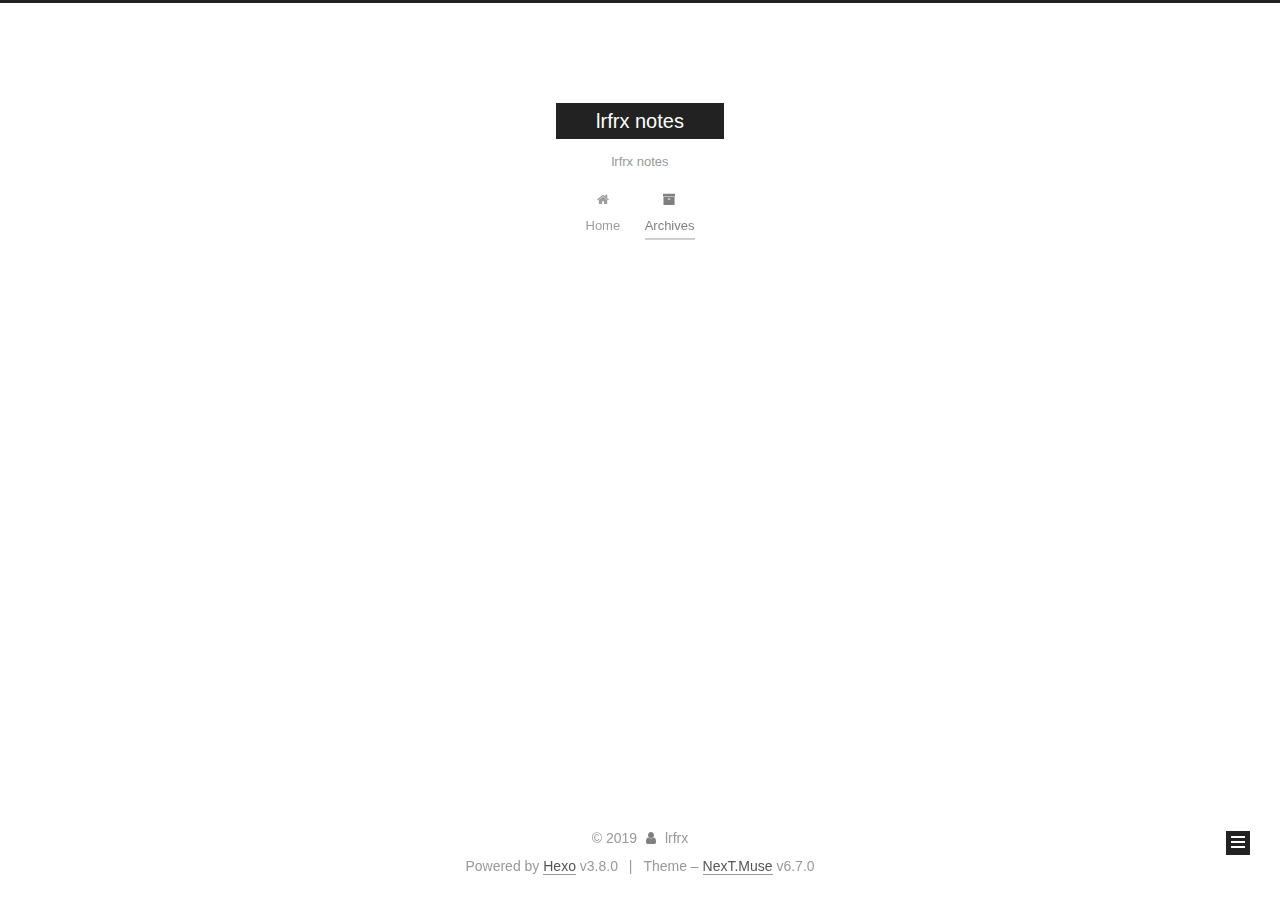
==== archives/index.html @ 1f14a1f7 "#0#" ====
<!DOCTYPE html>












  


<html class="theme-next muse use-motion" lang="">
<head><meta name="generator" content="Hexo 3.8.0">
  <meta charset="UTF-8">
<meta http-equiv="X-UA-Compatible" content="IE=edge">
<meta name="viewport" content="width=device-width, initial-scale=1, maximum-scale=2">
<meta name="theme-color" content="#222">


























<link rel="stylesheet" href="/lib/font-awesome/css/font-awesome.min.css?v=4.6.2">

<link rel="stylesheet" href="/css/main.css?v=6.7.0">


  <link rel="apple-touch-icon" sizes="180x180" href="/images/apple-touch-icon-next.png?v=6.7.0">


  <link rel="icon" type="image/png" sizes="32x32" href="/images/favicon-32x32-next.png?v=6.7.0">


  <link rel="icon" type="image/png" sizes="16x16" href="/images/favicon-16x16-next.png?v=6.7.0">


  <link rel="mask-icon" href="/images/logo.svg?v=6.7.0" color="#222">







<script id="hexo.configurations">
  var NexT = window.NexT || {};
  var CONFIG = {
    root: '/',
    scheme: 'Muse',
    version: '6.7.0',
    sidebar: {"position":"left","display":"post","offset":12,"b2t":false,"scrollpercent":false,"onmobile":false},
    fancybox: false,
    fastclick: false,
    lazyload: false,
    tabs: true,
    motion: {"enable":true,"async":false,"transition":{"post_block":"fadeIn","post_header":"slideDownIn","post_body":"slideDownIn","coll_header":"slideLeftIn","sidebar":"slideUpIn"}},
    algolia: {
      applicationID: '',
      apiKey: '',
      indexName: '',
      hits: {"per_page":10},
      labels: {"input_placeholder":"Search for Posts","hits_empty":"We didn't find any results for the search: ${query}","hits_stats":"${hits} results found in ${time} ms"}
    }
  };
</script>


  




  <meta property="og:type" content="website">
<meta property="og:title" content="lrfrx notes">
<meta property="og:url" content="http://yoursite.com/archives/index.html">
<meta property="og:site_name" content="lrfrx notes">
<meta property="og:locale" content="default">
<meta name="twitter:card" content="summary">
<meta name="twitter:title" content="lrfrx notes">






  <link rel="canonical" href="http://yoursite.com/archives/">



<script id="page.configurations">
  CONFIG.page = {
    sidebar: "",
  };
</script>

  <title>Archive | lrfrx notes</title>
  












  <noscript>
  <style>
  .use-motion .motion-element,
  .use-motion .brand,
  .use-motion .menu-item,
  .sidebar-inner,
  .use-motion .post-block,
  .use-motion .pagination,
  .use-motion .comments,
  .use-motion .post-header,
  .use-motion .post-body,
  .use-motion .collection-title { opacity: initial; }

  .use-motion .logo,
  .use-motion .site-title,
  .use-motion .site-subtitle {
    opacity: initial;
    top: initial;
  }

  .use-motion .logo-line-before i { left: initial; }
  .use-motion .logo-line-after i { right: initial; }
  </style>
</noscript>

</head>

<body itemscope="" itemtype="http://schema.org/WebPage" lang="default">

  
  
    
  

  <div class="container sidebar-position-left page-archive">
    <div class="headband"></div>

    <header id="header" class="header" itemscope="" itemtype="http://schema.org/WPHeader">
      <div class="header-inner"><div class="site-brand-wrapper">
  <div class="site-meta">
    

    <div class="custom-logo-site-title">
      <a href="/" class="brand" rel="start">
        <span class="logo-line-before"><i></i></span>
        <span class="site-title">lrfrx notes</span>
        <span class="logo-line-after"><i></i></span>
      </a>
    </div>
    
      
        <p class="site-subtitle">lrfrx notes</p>
      
    
    
  </div>

  <div class="site-nav-toggle">
    <button aria-label="Toggle navigation bar">
      <span class="btn-bar"></span>
      <span class="btn-bar"></span>
      <span class="btn-bar"></span>
    </button>
  </div>
</div>



<nav class="site-nav">
  
    <ul id="menu" class="menu">
      
        
        
        
          
          <li class="menu-item menu-item-home">

    
    
    
      
    

    

    <a href="/" rel="section"><i class="menu-item-icon fa fa-fw fa-home"></i> <br>Home</a>

  </li>
        
        
        
          
          <li class="menu-item menu-item-archives menu-item-active">

    
    
    
      
    

    

    <a href="/archives/" rel="section"><i class="menu-item-icon fa fa-fw fa-archive"></i> <br>Archives</a>

  </li>

      
      
    </ul>
  

  
    

    
    
      
      
    
      
      
    
    

  


  

  
</nav>



  



</div>
    </header>

    


    <main id="main" class="main">
      <div class="main-inner">
        <div class="content-wrap">
          
          <div id="content" class="content">
            

  
  
  
  <div class="post-block archive">
    <div id="posts" class="posts-collapse">
      <span class="archive-move-on"></span>

      
      <span class="archive-page-counter">
        
        
        
          
        
        Um..! 2 posts in total. Keep on posting.
      </span>
      

      

        
        
        

        
          
          <div class="collection-title">
            <h1 class="archive-year" id="archive-year-2019">2019</h1>
          </div>
        
        

        

  <article class="post post-type-normal" itemscope="" itemtype="http://schema.org/Article">
    <header class="post-header">

      <h2 class="post-title">
        
          <a class="post-title-link" href="/2019/01/26/note-0/" itemprop="url">
            
              <span itemprop="name">note #0</span>
            
          </a>
        
      </h2>

      <div class="post-meta">
        <time class="post-time" itemprop="dateCreated" datetime="2019-01-26T10:15:08+00:00" content="2019-01-26">
          01-26
        </time>
      </div>

    </header>
  </article>



      

        
        
        

        
        

        

  <article class="post post-type-normal" itemscope="" itemtype="http://schema.org/Article">
    <header class="post-header">

      <h2 class="post-title">
        
          <a class="post-title-link" href="/2019/01/26/hello-world/" itemprop="url">
            
              <span itemprop="name">Hello World</span>
            
          </a>
        
      </h2>

      <div class="post-meta">
        <time class="post-time" itemprop="dateCreated" datetime="2019-01-26T10:11:11+00:00" content="2019-01-26">
          01-26
        </time>
      </div>

    </header>
  </article>



      

    </div>
  </div>
  
  
  

  



          </div>
          

        </div>
        
          
  
  <div class="sidebar-toggle">
    <div class="sidebar-toggle-line-wrap">
      <span class="sidebar-toggle-line sidebar-toggle-line-first"></span>
      <span class="sidebar-toggle-line sidebar-toggle-line-middle"></span>
      <span class="sidebar-toggle-line sidebar-toggle-line-last"></span>
    </div>
  </div>

  <aside id="sidebar" class="sidebar">
    
    <div class="sidebar-inner">

      

      

      <div class="site-overview-wrap sidebar-panel sidebar-panel-active">
        <div class="site-overview">
          <div class="site-author motion-element" itemprop="author" itemscope="" itemtype="http://schema.org/Person">
            
              <p class="site-author-name" itemprop="name">lrfrx</p>
              <p class="site-description motion-element" itemprop="description"></p>
          </div>

          
            <nav class="site-state motion-element">
              
                <div class="site-state-item site-state-posts">
                
                  <a href="/archives/">
                
                    <span class="site-state-item-count">2</span>
                    <span class="site-state-item-name">posts</span>
                  </a>
                </div>
              

              

              
            </nav>
          

          

          

          

          
          

          
            
          
          

        </div>
      </div>

      

      

    </div>
  </aside>


        
      </div>
    </main>

    <footer id="footer" class="footer">
      <div class="footer-inner">
        <div class="copyright">&copy; <span itemprop="copyrightYear">2019</span>
  <span class="with-love" id="animate">
    <i class="fa fa-user"></i>
  </span>
  <span class="author" itemprop="copyrightHolder">lrfrx</span>

  

  
</div>


  <div class="powered-by">Powered by <a href="https://hexo.io" class="theme-link" rel="noopener" target="_blank">Hexo</a> v3.8.0</div>



  <span class="post-meta-divider">|</span>



  <div class="theme-info">Theme – <a href="https://theme-next.org" class="theme-link" rel="noopener" target="_blank">NexT.Muse</a> v6.7.0</div>




        








        
      </div>
    </footer>

    
      <div class="back-to-top">
        <i class="fa fa-arrow-up"></i>
        
      </div>
    

    

    

    
  </div>

  

<script>
  if (Object.prototype.toString.call(window.Promise) !== '[object Function]') {
    window.Promise = null;
  }
</script>


























  
  <script src="/lib/jquery/index.js?v=2.1.3"></script>

  
  <script src="/lib/velocity/velocity.min.js?v=1.2.1"></script>

  
  <script src="/lib/velocity/velocity.ui.min.js?v=1.2.1"></script>


  


  <script src="/js/src/utils.js?v=6.7.0"></script>

  <script src="/js/src/motion.js?v=6.7.0"></script>



  
  


  <script src="/js/src/schemes/muse.js?v=6.7.0"></script>



  

  


  <script src="/js/src/bootstrap.js?v=6.7.0"></script>



  



  





  

  

  

  

  

  

  

  

  

  

  

  

  

</body>
</html>
---- css/main.css ----
/* normalize.css v3.0.2 | MIT License | git.io/normalize */
html {
  font-family: sans-serif; /* 1 */
  -ms-text-size-adjust: 100%; /* 2 */
  -webkit-text-size-adjust: 100%; /* 2 */
}
body {
  margin: 0;
}
article,
aside,
details,
figcaption,
figure,
footer,
header,
hgroup,
main,
menu,
nav,
section,
summary {
  display: block;
}
audio,
canvas,
progress,
video {
  display: inline-block; /* 1 */
  vertical-align: baseline; /* 2 */
}
audio:not([controls]) {
  display: none;
  height: 0;
}
[hidden],
template {
  display: none;
}
a {
  background-color: transparent;
}
a:active,
a:hover {
  outline: 0;
}
abbr[title] {
  border-bottom: 1px dotted;
}
b,
strong {
  font-weight: bold;
}
dfn {
  font-style: italic;
}
h1 {
  font-size: 2em;
  margin: 0.67em 0;
}
mark {
  background: #ff0;
  color: #000;
}
small {
  font-size: 80%;
}
sub,
sup {
  font-size: 75%;
  line-height: 0;
  position: relative;
  vertical-align: baseline;
}
sup {
  top: -0.5em;
}
sub {
  bottom: -0.25em;
}
img {
  border: 0;
}
svg:not(:root) {
  overflow: hidden;
}
figure {
  margin: 1em 40px;
}
hr {
  -moz-box-sizing: content-box;
  box-sizing: content-box;
  height: 0;
}
pre {
  overflow: auto;
}
code,
kbd,
pre,
samp {
  font-family: monospace, monospace;
  font-size: 1em;
}
button,
input,
optgroup,
select,
textarea {
  color: inherit; /* 1 */
  font: inherit; /* 2 */
  margin: 0; /* 3 */
}
button {
  overflow: visible;
}
button,
select {
  text-transform: none;
}
button,
html input[type="button"],
input[type="reset"],
input[type="submit"] {
  -webkit-appearance: button; /* 2 */
  cursor: pointer; /* 3 */
}
button[disabled],
html input[disabled] {
  cursor: default;
}
button::-moz-focus-inner,
input::-moz-focus-inner {
  border: 0;
  padding: 0;
}
input {
  line-height: normal;
}
input[type="checkbox"],
input[type="radio"] {
  box-sizing: border-box; /* 1 */
  padding: 0; /* 2 */
}
input[type="number"]::-webkit-inner-spin-button,
input[type="number"]::-webkit-outer-spin-button {
  height: auto;
}
input[type="search"] {
  -webkit-appearance: textfield; /* 1 */
  -moz-box-sizing: content-box;
  -webkit-box-sizing: content-box; /* 2 */
  box-sizing: content-box;
}
input[type="search"]::-webkit-search-cancel-button,
input[type="search"]::-webkit-search-decoration {
  -webkit-appearance: none;
}
fieldset {
  border: 1px solid #c0c0c0;
  margin: 0 2px;
  padding: 0.35em 0.625em 0.75em;
}
legend {
  border: 0; /* 1 */
  padding: 0; /* 2 */
}
textarea {
  overflow: auto;
}
optgroup {
  font-weight: bold;
}
table {
  border-collapse: collapse;
  border-spacing: 0;
}
td,
th {
  padding: 0;
}
::selection {
  background: #262a30;
  color: #fff;
}
body {
  position: relative;
  font-family: 'Lato', "PingFang SC", "Microsoft YaHei", sans-serif;
  font-size: 14px;
  line-height: 2;
  color: #555;
  background: #fff;
}
@media (max-width: 767px) {
  body {
    padding-right: 0 !important;
  }
}
@media (min-width: 768px) and (max-width: 991px) {
  body {
    padding-right: 0 !important;
  }
}
@media (min-width: 1200px) {
  body {
    font-size: 16px;
  }
}
h1,
h2,
h3,
h4,
h5,
h6 {
  margin: 0;
  padding: 0;
  font-weight: bold;
  line-height: 1.5;
  font-family: 'Lato', "PingFang SC", "Microsoft YaHei", sans-serif;
}
h1,
h2,
h3,
h4,
h5,
h6 {
  margin: 20px 0 15px;
}
h1 {
  font-size: 22px;
}
h1 code {
  font-size: 22px;
}
@media (max-width: 767px) {
  h1 {
    font-size: 18px;
  }
  h1 code {
    font-size: 18px;
  }
}
h2 {
  font-size: 20px;
}
h2 code {
  font-size: 20px;
}
@media (max-width: 767px) {
  h2 {
    font-size: 16px;
  }
  h2 code {
    font-size: 16px;
  }
}
h3 {
  font-size: 18px;
}
h3 code {
  font-size: 18px;
}
@media (max-width: 767px) {
  h3 {
    font-size: 14px;
  }
  h3 code {
    font-size: 14px;
  }
}
h4 {
  font-size: 16px;
}
h4 code {
  font-size: 16px;
}
@media (max-width: 767px) {
  h4 {
    font-size: 12px;
  }
  h4 code {
    font-size: 12px;
  }
}
h5 {
  font-size: 14px;
}
h5 code {
  font-size: 14px;
}
@media (max-width: 767px) {
  h5 {
    font-size: 10px;
  }
  h5 code {
    font-size: 10px;
  }
}
h6 {
  font-size: 12px;
}
h6 code {
  font-size: 12px;
}
@media (max-width: 767px) {
  h6 {
    font-size: 8px;
  }
  h6 code {
    font-size: 8px;
  }
}
p {
  margin: 0 0 20px 0;
}
a,
span.exturl {
  overflow-wrap: break-word;
  word-wrap: break-word;
  background-color: transparent;
  color: #555;
  text-decoration: none;
  outline: none;
  border-bottom: 1px solid #999;
  cursor: pointer;
}
a:hover,
span.exturl:hover {
  color: #222;
  border-bottom-color: #222;
}
blockquote {
  margin: 0;
  padding: 0;
}
img {
  display: block;
  margin: auto;
  max-width: 100%;
  height: auto;
}
hr {
  margin: 40px 0;
  height: 3px;
  border: none;
  background-color: #ddd;
  background-image: repeating-linear-gradient(-45deg, #fff, #fff 4px, transparent 4px, transparent 8px);
}
blockquote {
  padding: 0 15px;
  color: #666;
  border-left: 4px solid #ddd;
}
blockquote cite::before {
  content: "-";
  padding: 0 5px;
}
dt {
  font-weight: 700;
}
dd {
  margin: 0;
  padding: 0;
}
kbd {
  border: 1px solid #ccc;
  border-radius: 0.2em;
  box-shadow: 0.1em 0.1em 0.2em rgba(0,0,0,0.1);
  background-color: #f9f9f9;
  font-family: inherit;
  background-image: -webkit-linear-gradient(top, #eee, #fff, #eee);
  padding: 0.1em 0.3em;
  white-space: nowrap;
}
.text-left {
  text-align: left;
}
.text-center {
  text-align: center;
}
.text-right {
  text-align: right;
}
.text-justify {
  text-align: justify;
}
.text-nowrap {
  white-space: nowrap;
}
.text-lowercase {
  text-transform: lowercase;
}
.text-uppercase {
  text-transform: uppercase;
}
.text-capitalize {
  text-transform: capitalize;
}
.center-block {
  display: block;
  margin-left: auto;
  margin-right: auto;
}
.clearfix:before,
.clearfix:after {
  content: " ";
  display: table;
}
.clearfix:after {
  clear: both;
}
.pullquote {
  width: 45%;
}
.pullquote.left {
  float: left;
  margin-left: 5px;
  margin-right: 10px;
}
.pullquote.right {
  float: right;
  margin-left: 10px;
  margin-right: 5px;
}
.affix.affix.affix {
  position: fixed;
}
.translation {
  margin-top: -20px;
  font-size: 14px;
  color: #999;
}
.scrollbar-measure {
  width: 100px;
  height: 100px;
  overflow: scroll;
  position: absolute;
  top: -9999px;
}
.use-motion .motion-element {
  opacity: 0;
}
table {
  margin: 20px 0;
  width: 100%;
  border-collapse: collapse;
  border-spacing: 0;
  border: 1px solid #ddd;
  font-size: 14px;
  word-break: break-all;
}
table>tbody>tr:nth-of-type(odd) {
  background-color: #f9f9f9;
}
table>tbody>tr:hover {
  background-color: #f5f5f5;
}
caption,
th,
td {
  padding: 8px;
  text-align: left;
  vertical-align: middle;
  font-weight: normal;
}
th,
td {
  border-bottom: 3px solid #ddd;
  border-right: 1px solid #eee;
}
th {
  padding-bottom: 10px;
  font-weight: 700;
}
td {
  border-bottom-width: 1px;
}
html,
body {
  height: 100%;
}
.container {
  position: relative;
}
.header-inner {
  margin: 0 auto;
  padding: 100px 0 70px;
  width: 700px;
}
@media (min-width: 1200px) {
  .container .header-inner {
    width: 800px;
  }
}
@media (min-width: 1600px) {
  .container .header-inner {
    width: 900px;
  }
}
.main-inner {
  margin: 0 auto;
  width: 700px;
}
@media (min-width: 1200px) {
  .container .main-inner {
    width: 800px;
  }
}
@media (min-width: 1600px) {
  .container .main-inner {
    width: 900px;
  }
}
.footer {
  padding: 20px 0;
}
.footer-inner {
  box-sizing: border-box;
  margin: 0px auto;
  width: 700px;
}
@media (min-width: 1200px) {
  .container .footer-inner {
    width: 800px;
  }
}
@media (min-width: 1600px) {
  .container .footer-inner {
    width: 900px;
  }
}
pre,
.highlight {
  overflow: auto;
  margin: 20px 0;
  padding: 0;
  font-size: 14px;
  color: #4d4d4c;
  background: #f7f7f7;
  line-height: 1.6;
}
pre,
code {
  font-family: consolas, Menlo, "PingFang SC", "Microsoft YaHei", monospace;
}
code {
  overflow-wrap: break-word;
  word-wrap: break-word;
  padding: 2px 4px;
  color: #555;
  background: #eee;
  border-radius: 3px;
  font-size: 14px;
}
pre {
  padding: 10px;
}
pre code {
  padding: 0;
  color: #4d4d4c;
  background: none;
  text-shadow: none;
}
.highlight {
  border-radius: 1px;
}
.highlight pre {
  border: none;
  margin: 0;
  padding: 10px 0;
}
.highlight table {
  margin: 0;
  width: auto;
  border: none;
}
.highlight td {
  border: none;
  padding: 0;
}
.highlight figcaption {
  font-size: 1em;
  color: #4d4d4c;
  line-height: 1em;
  margin-bottom: 1em;
  margin: 0em;
  padding: 0.5em;
  background: #eee;
  border-bottom: 1px solid #e9e9e9;
}
.highlight figcaption:before,
.highlight figcaption:after {
  content: " ";
  display: table;
}
.highlight figcaption:after {
  clear: both;
}
.highlight figcaption a {
  float: right;
  color: #4d4d4c;
}
.highlight figcaption a:hover {
  border-bottom-color: #4d4d4c;
}
.highlight .gutter pre {
  padding-left: 10px;
  padding-right: 10px;
  color: #869194;
  text-align: right;
  background-color: #eff2f3;
}
.highlight .code pre {
  width: 100%;
  padding-left: 10px;
  padding-right: 10px;
  background-color: #f7f7f7;
}
.highlight .line {
  height: 20px;
}
.gutter {
  -webkit-user-select: none;
  -moz-user-select: none;
  -ms-user-select: none;
  user-select: none;
}
.gist table {
  width: auto;
}
.gist table td {
  border: none;
}
pre .deletion {
  background: #fdd;
}
pre .addition {
  background: #dfd;
}
pre .meta {
  color: #8959a8;
}
pre .comment {
  color: #8e908c;
}
pre .variable,
pre .attribute,
pre .tag,
pre .name,
pre .regexp,
pre .ruby .constant,
pre .xml .tag .title,
pre .xml .pi,
pre .xml .doctype,
pre .html .doctype,
pre .css .id,
pre .css .class,
pre .css .pseudo {
  color: #c82829;
}
pre .number,
pre .preprocessor,
pre .built_in,
pre .builtin-name,
pre .literal,
pre .params,
pre .constant,
pre .command {
  color: #f5871f;
}
pre .ruby .class .title,
pre .css .rules .attribute,
pre .string,
pre .symbol,
pre .value,
pre .inheritance,
pre .header,
pre .ruby .symbol,
pre .xml .cdata,
pre .special,
pre .formula {
  color: #718c00;
}
pre .title,
pre .css .hexcolor {
  color: #3e999f;
}
pre .function,
pre .python .decorator,
pre .python .title,
pre .ruby .function .title,
pre .ruby .title .keyword,
pre .perl .sub,
pre .javascript .title,
pre .coffeescript .title {
  color: #4271ae;
}
pre .keyword,
pre .javascript .function {
  color: #8959a8;
}
.posts-expand .post-body img.full-image {
  border: none;
}
.blockquote-center,
.page-home .post-type-quote blockquote,
.page-post-detail .post-type-quote blockquote {
  position: relative;
  margin: 40px 0;
  padding: 0;
  border-left: none;
  text-align: center;
}
.blockquote-center::before,
.page-home .post-type-quote blockquote::before,
.page-post-detail .post-type-quote blockquote::before,
.blockquote-center::after,
.page-home .post-type-quote blockquote::after,
.page-post-detail .post-type-quote blockquote::after {
  position: absolute;
  content: ' ';
  display: block;
  width: 100%;
  height: 24px;
  opacity: 0.2;
  background-repeat: no-repeat;
  background-position: 0 -6px;
  background-size: 22px 22px;
}
.blockquote-center::before,
.page-home .post-type-quote blockquote::before,
.page-post-detail .post-type-quote blockquote::before {
  top: -20px;
  background-image: url("../images/quote-l.svg");
  border-top: 1px solid #ccc;
}
.blockquote-center::after,
.page-home .post-type-quote blockquote::after,
.page-post-detail .post-type-quote blockquote::after {
  bottom: -20px;
  background-image: url("../images/quote-r.svg");
  border-bottom: 1px solid #ccc;
  background-position: 100% 8px;
}
.blockquote-center p,
.page-home .post-type-quote blockquote p,
.page-post-detail .post-type-quote blockquote p,
.blockquote-center div,
.page-home .post-type-quote blockquote div,
.page-post-detail .post-type-quote blockquote div {
  text-align: center;
}
.post .post-body .group-picture img {
  box-sizing: border-box;
  padding: 0 3px;
  border: none;
}
.post .group-picture-row {
  overflow: hidden;
  margin-top: 6px;
}
.post .group-picture-row:first-child {
  margin-top: 0;
}
.post .group-picture-column {
  float: left;
}
.page-post-detail .post-body .group-picture-column {
  float: none;
  margin-top: 10px;
  width: auto !important;
}
.page-post-detail .post-body .group-picture-column img {
  margin: 0 auto;
}
.page-archive .group-picture-container {
  overflow: hidden;
}
.page-archive .group-picture-row {
  float: left;
}
.page-archive .group-picture-row:first-child {
  margin-top: 6px;
}
.page-archive .group-picture-column {
  max-width: 150px;
  max-height: 150px;
}
.post-body .note {
  position: relative;
  padding: 15px;
  margin-bottom: 20px;
  border: 1px solid #eee;
  border-left-width: 5px;
  border-radius: 3px;
}
.post-body .note h2,
.post-body .note h3,
.post-body .note h4,
.post-body .note h5,
.post-body .note h6 {
  margin-top: 0;
  margin-bottom: 0;
  border-bottom: initial;
  padding-top: 0 !important;
}
.post-body .note p:first-child,
.post-body .note ul:first-child,
.post-body .note ol:first-child,
.post-body .note table:first-child,
.post-body .note pre:first-child,
.post-body .note blockquote:first-child {
  margin-top: 0;
}
.post-body .note p:last-child,
.post-body .note ul:last-child,
.post-body .note ol:last-child,
.post-body .note table:last-child,
.post-body .note pre:last-child,
.post-body .note blockquote:last-child {
  margin-bottom: 0;
}
.post-body .note.default {
  border-left-color: #777;
}
.post-body .note.default h2,
.post-body .note.default h3,
.post-body .note.default h4,
.post-body .note.default h5,
.post-body .note.default h6 {
  color: #777;
}
.post-body .note.primary {
  border-left-color: #6f42c1;
}
.post-body .note.primary h2,
.post-body .note.primary h3,
.post-body .note.primary h4,
.post-body .note.primary h5,
.post-body .note.primary h6 {
  color: #6f42c1;
}
.post-body .note.info {
  border-left-color: #428bca;
}
.post-body .note.info h2,
.post-body .note.info h3,
.post-body .note.info h4,
.post-body .note.info h5,
.post-body .note.info h6 {
  color: #428bca;
}
.post-body .note.success {
  border-left-color: #5cb85c;
}
.post-body .note.success h2,
.post-body .note.success h3,
.post-body .note.success h4,
.post-body .note.success h5,
.post-body .note.success h6 {
  color: #5cb85c;
}
.post-body .note.warning {
  border-left-color: #f0ad4e;
}
.post-body .note.warning h2,
.post-body .note.warning h3,
.post-body .note.warning h4,
.post-body .note.warning h5,
.post-body .note.warning h6 {
  color: #f0ad4e;
}
.post-body .note.danger {
  border-left-color: #d9534f;
}
.post-body .note.danger h2,
.post-body .note.danger h3,
.post-body .note.danger h4,
.post-body .note.danger h5,
.post-body .note.danger h6 {
  color: #d9534f;
}
.post-body .label {
  display: inline;
  padding: 0 2px;
  white-space: nowrap;
}
.post-body .label.default {
  background-color: #f0f0f0;
}
.post-body .label.primary {
  background-color: #efe6f7;
}
.post-body .label.info {
  background-color: #e5f2f8;
}
.post-body .label.success {
  background-color: #e7f4e9;
}
.post-body .label.warning {
  background-color: #fcf6e1;
}
.post-body .label.danger {
  background-color: #fae8eb;
}
.post-body .tabs {
  position: relative;
  display: block;
  margin-bottom: 20px;
  padding-top: 10px;
}
.post-body .tabs ul.nav-tabs {
  margin: 0;
  padding: 0;
  display: flex;
  margin-bottom: -1px;
}
@media (max-width: 413px) {
  .post-body .tabs ul.nav-tabs {
    display: block;
    margin-bottom: 5px;
  }
}
.post-body .tabs ul.nav-tabs li.tab {
  list-style-type: none !important;
  margin: 0 0.25em 0 0;
  border-top: 3px solid transparent;
  border-left: 1px solid transparent;
  border-right: 1px solid transparent;
}
@media (max-width: 413px) {
  .post-body .tabs ul.nav-tabs li.tab {
    margin: initial;
    border-top: 1px solid transparent;
    border-left: 3px solid transparent;
    border-right: 1px solid transparent;
    border-bottom: 1px solid transparent;
  }
}
.post-body .tabs ul.nav-tabs li.tab a {
  outline: 0;
  border-bottom: initial;
  display: block;
  line-height: 1.8em;
  padding: 0.25em 0.75em;
  transition-duration: 0.2s;
  transition-timing-function: ease-out;
  transition-delay: 0s;
}
.post-body .tabs ul.nav-tabs li.tab a i {
  width: 1.285714285714286em;
}
.post-body .tabs ul.nav-tabs li.tab.active {
  border-top: 3px solid #fc6423;
  border-left: 1px solid #ddd;
  border-right: 1px solid #ddd;
  background-color: #fff;
}
@media (max-width: 413px) {
  .post-body .tabs ul.nav-tabs li.tab.active {
    border-top: 1px solid #ddd;
    border-left: 3px solid #fc6423;
    border-right: 1px solid #ddd;
    border-bottom: 1px solid #ddd;
  }
}
.post-body .tabs ul.nav-tabs li.tab.active a {
  cursor: default;
  color: #555;
}
.post-body .tabs .tab-content {
  background-color: #fff;
}
.post-body .tabs .tab-content .tab-pane {
  border: 1px solid #ddd;
  padding: 20px 20px 0 20px;
}
.post-body .tabs .tab-content .tab-pane:not(.active) {
  display: none !important;
}
.post-body .tabs .tab-content .tab-pane.active {
  display: block !important;
}
.btn {
  display: inline-block;
  padding: 0 20px;
  font-size: 14px;
  color: #fff;
  background: #222;
  border: 2px solid #222;
  text-decoration: none;
  border-radius: 0;
  transition-property: background-color;
  transition-duration: 0.2s;
  transition-timing-function: ease-in-out;
  transition-delay: 0s;
  line-height: 2;
}
.btn:hover {
  border-color: #222;
  color: #222;
  background: #fff;
}
.btn +.btn {
  margin: 0 0 8px 8px;
}
.btn .fa-fw {
  width: 1.285714285714286em;
  text-align: left;
}
.btn-bar {
  display: block;
  width: 22px;
  height: 2px;
  background: #555;
  border-radius: 1px;
}
.btn-bar+.btn-bar {
  margin-top: 4px;
}
.pagination {
  margin: 120px 0 40px;
  text-align: center;
  border-top: 1px solid #eee;
}
.page-number-basic,
.pagination .prev,
.pagination .next,
.pagination .page-number,
.pagination .space {
  display: inline-block;
  position: relative;
  top: -1px;
  margin: 0 10px;
  padding: 0 11px;
}
@media (max-width: 767px) {
  .page-number-basic,
  .pagination .prev,
  .pagination .next,
  .pagination .page-number,
  .pagination .space {
    margin: 0 5px;
  }
}
.pagination .prev,
.pagination .next,
.pagination .page-number {
  border-bottom: 0;
  border-top: 1px solid #eee;
  transition-property: border-color;
  transition-duration: 0.2s;
  transition-timing-function: ease-in-out;
  transition-delay: 0s;
}
.pagination .prev:hover,
.pagination .next:hover,
.pagination .page-number:hover {
  border-top-color: #222;
}
.pagination .space {
  padding: 0;
  margin: 0;
}
.pagination .prev {
  margin-left: 0;
}
.pagination .next {
  margin-right: 0;
}
.pagination .page-number.current {
  color: #fff;
  background: #ccc;
  border-top-color: #ccc;
}
@media (max-width: 767px) {
  .pagination {
    border-top: none;
  }
  .pagination .prev,
  .pagination .next,
  .pagination .page-number {
    margin-bottom: 10px;
    border-top: 0;
    border-bottom: 1px solid #eee;
    padding: 0 10px;
  }
  .pagination .prev:hover,
  .pagination .next:hover,
  .pagination .page-number:hover {
    border-bottom-color: #222;
  }
}
.comments {
  margin: 60px 20px 0;
}
.tag-cloud {
  text-align: center;
}
.tag-cloud a {
  display: inline-block;
  margin: 10px;
}
.tag-cloud a:hover {
  color: #222 !important;
}
.back-to-top {
  box-sizing: border-box;
  position: fixed;
  bottom: -100px;
  right: 30px;
  z-index: 1050;
  padding: 0 6px;
  width: 24px;
  background: #222;
  font-size: 12px;
  opacity: 1;
  color: #fff;
  cursor: pointer;
  text-align: center;
  -webkit-transform: translateZ(0);
  transition-property: bottom;
  transition-duration: 0.2s;
  transition-timing-function: ease-in-out;
  transition-delay: 0s;
}
@media (min-width: 768px) and (max-width: 991px) {
  .back-to-top {
    display: none !important;
  }
}
@media (max-width: 767px) {
  .back-to-top {
    display: none !important;
  }
}
.back-to-top.back-to-top-on {
  bottom: 19px;
}
.header {
  background: transparent;
}
.header-inner {
  position: relative;
}
.headband {
  height: 3px;
  background: #222;
}
.site-meta {
  margin: 0;
  text-align: center;
}
@media (max-width: 767px) {
  .site-meta {
    text-align: center;
  }
}
.brand {
  position: relative;
  display: inline-block;
  padding: 0 40px;
  color: #fff;
  background: #222;
  border-bottom: none;
}
.brand:hover {
  color: #fff;
}
.logo {
  display: inline-block;
  margin-right: 5px;
  line-height: 36px;
  vertical-align: top;
}
.site-title {
  display: inline-block;
  vertical-align: top;
  line-height: 36px;
  font-size: 20px;
  font-weight: normal;
  font-family: 'Lato', "PingFang SC", "Microsoft YaHei", sans-serif;
}
.site-subtitle {
  margin-top: 10px;
  font-size: 13px;
  color: #999;
}
.use-motion .brand {
  opacity: 0;
}
.use-motion .logo,
.use-motion .site-title,
.use-motion .site-subtitle,
.use-motion .custom-logo-image {
  opacity: 0;
  position: relative;
  top: -10px;
}
.site-nav-toggle {
  display: none;
  position: absolute;
  top: 10px;
  left: 10px;
}
@media (max-width: 767px) {
  .site-nav-toggle {
    display: block;
  }
}
.site-nav-toggle button {
  margin-top: 2px;
  padding: 9px 10px;
  background: transparent;
  border: none;
}
@media (max-width: 767px) {
  .site-nav {
    display: none;
    margin: 0 -10px;
    padding: 0 10px;
    clear: both;
    border-top: 1px solid #ddd;
  }
}
@media (min-width: 768px) and (max-width: 991px) {
  .site-nav {
    display: block !important;
  }
}
@media (min-width: 992px) {
  .site-nav {
    display: block !important;
  }
}
.menu {
  margin-top: 20px;
  padding-left: 0;
  text-align: center;
}
.menu .menu-item {
  display: inline-block;
  margin: 0 10px;
  list-style: none;
}
@media screen and (max-width: 767px) {
  .menu .menu-item {
    margin-top: 10px;
  }
}
.menu .menu-item a,
.menu .menu-item span.exturl {
  display: block;
  font-size: 13px;
  line-height: inherit;
  border-bottom: 1px solid transparent;
  transition-property: border-color;
  transition-duration: 0.2s;
  transition-timing-function: ease-in-out;
  transition-delay: 0s;
}
.menu .menu-item a:hover,
.menu .menu-item span.exturl:hover {
  border-bottom-color: #222;
}
.menu .menu-item .fa {
  margin-right: 5px;
}
.use-motion .menu-item {
  opacity: 0;
}
.post-body {
  overflow-wrap: break-word;
  word-wrap: break-word;
  font-family: 'Lato', "PingFang SC", "Microsoft YaHei", sans-serif;
}
.post-body .exturl .fa {
  font-size: 14px;
  margin-left: 4px;
}
.post-body .fancybox img {
  display: block !important;
  margin: 0 auto;
  cursor: pointer;
  cursor: zoom-in;
  cursor: -webkit-zoom-in;
}
.post-body .image-caption,
.post-body .figure .caption {
  margin: -20px auto 15px;
  text-align: center;
  font-size: 14px;
  color: #999;
  font-weight: bold;
  line-height: 1;
}
.post-sticky-flag {
  display: inline-block;
  font-size: 16px;
  -ms-transform: rotate(30deg);
  -webkit-transform: rotate(30deg);
  -moz-transform: rotate(30deg);
  -ms-transform: rotate(30deg);
  -o-transform: rotate(30deg);
  transform: rotate(30deg);
}
.use-motion .post-block,
.use-motion .pagination,
.use-motion .comments {
  opacity: 0;
}
.use-motion .post-header {
  opacity: 0;
}
.use-motion .post-body {
  opacity: 0;
}
.use-motion .collection-title {
  opacity: 0;
}
.posts-expand {
  padding-top: 40px;
}
@media (max-width: 767px) {
  .posts-expand {
    margin: 0 20px;
  }
  .post-body pre .gutter pre {
    padding-right: 10px;
  }
  .post-body .highlight {
    margin-left: 0px;
    margin-right: 0px;
    padding: 0;
  }
  .post-body .highlight .gutter pre {
    padding-right: 10px;
  }
}
@media (min-width: 992px) {
  .posts-expand .post-body {
    text-align: justify;
  }
}
.posts-expand .post-body h2,
.posts-expand .post-body h3,
.posts-expand .post-body h4,
.posts-expand .post-body h5,
.posts-expand .post-body h6 {
  padding-top: 10px;
}
.posts-expand .post-body h2 .header-anchor,
.posts-expand .post-body h3 .header-anchor,
.posts-expand .post-body h4 .header-anchor,
.posts-expand .post-body h5 .header-anchor,
.posts-expand .post-body h6 .header-anchor {
  float: right;
  margin-left: 10px;
  color: #ccc;
  border-bottom-style: none;
  visibility: hidden;
}
.posts-expand .post-body h2 .header-anchor:hover,
.posts-expand .post-body h3 .header-anchor:hover,
.posts-expand .post-body h4 .header-anchor:hover,
.posts-expand .post-body h5 .header-anchor:hover,
.posts-expand .post-body h6 .header-anchor:hover {
  color: inherit;
}
.posts-expand .post-body h2:hover .header-anchor,
.posts-expand .post-body h3:hover .header-anchor,
.posts-expand .post-body h4:hover .header-anchor,
.posts-expand .post-body h5:hover .header-anchor,
.posts-expand .post-body h6:hover .header-anchor {
  visibility: visible;
}
.posts-expand .post-body ul li {
  list-style: circle;
}
.posts-expand .post-body img {
  box-sizing: border-box;
  margin: auto;
  padding: 3px;
  border: 1px solid #ddd;
}
.posts-expand .post-body .fancybox img {
  margin: 0 auto 25px;
}
.posts-expand .post-body img {
  margin: 0 auto 25px;
}
@media (max-width: 767px) {
  .posts-collapse {
    margin: 0 20px;
  }
  .posts-collapse .post-title,
  .posts-collapse .post-meta {
    display: block;
    width: auto;
    text-align: left;
  }
}
.posts-collapse {
  position: relative;
  z-index: 1010;
  margin-left: 55px;
}
.posts-collapse::after {
  content: " ";
  position: absolute;
  top: 20px;
  left: 0;
  margin-left: -2px;
  width: 4px;
  height: 100%;
  background: #f5f5f5;
  z-index: -1;
}
@media (max-width: 767px) {
  .posts-collapse {
    margin: 0 20px;
  }
}
.posts-collapse .collection-title {
  position: relative;
  margin: 60px 0;
}
.posts-collapse .collection-title h1,
.posts-collapse .collection-title h2 {
  margin-left: 20px;
}
.posts-collapse .collection-title small {
  color: #bbb;
  margin-left: 5px;
}
.posts-collapse .collection-title::before {
  content: " ";
  position: absolute;
  left: 0;
  top: 50%;
  margin-left: -4px;
  margin-top: -4px;
  width: 8px;
  height: 8px;
  background: #bbb;
  border-radius: 50%;
}
.posts-collapse .post {
  margin: 30px 0;
}
.posts-collapse .post-header {
  position: relative;
  transition-duration: 0.2s;
  transition-timing-function: ease-in-out;
  transition-delay: 0s;
  transition-property: border;
  border-bottom: 1px dashed #ccc;
}
.posts-collapse .post-header::before {
  content: " ";
  position: absolute;
  left: 0;
  top: 12px;
  width: 6px;
  height: 6px;
  margin-left: -4px;
  background: #bbb;
  border-radius: 50%;
  border: 1px solid #fff;
  transition-duration: 0.2s;
  transition-timing-function: ease-in-out;
  transition-delay: 0s;
  transition-property: background;
}
.posts-collapse .post-header:hover {
  border-bottom-color: #666;
}
.posts-collapse .post-header:hover::before {
  background: #222;
}
.posts-collapse .post-meta {
  position: absolute;
  font-size: 12px;
  left: 20px;
  top: 5px;
}
.posts-collapse .post-comments-count {
  display: none;
}
.posts-collapse .post-title {
  margin-left: 60px;
  font-size: 16px;
  font-weight: normal;
  line-height: inherit;
}
.posts-collapse .post-title::after {
  margin-left: 3px;
  opacity: 0.6;
}
.posts-collapse .post-title a,
.posts-collapse .post-title span.exturl {
  color: #666;
  border-bottom: none;
}
.page-home .post-type-quote .post-header,
.page-post-detail .post-type-quote .post-header,
.page-home .post-type-quote .post-tags,
.page-post-detail .post-type-quote .post-tags {
  display: none;
}
.posts-expand .post-title {
  overflow-wrap: break-word;
  word-wrap: break-word;
  text-align: center;
  font-weight: 400;
}
.posts-expand .post-title-link {
  display: inline-block;
  position: relative;
  color: #555;
  border-bottom: none;
  line-height: 1.2;
  vertical-align: top;
}
.posts-expand .post-title-link::before {
  content: "";
  position: absolute;
  width: 100%;
  height: 2px;
  bottom: 0;
  left: 0;
  background-color: #000;
  visibility: hidden;
  -webkit-transform: scaleX(0);
  -moz-transform: scaleX(0);
  -ms-transform: scaleX(0);
  -o-transform: scaleX(0);
  transform: scaleX(0);
  transition-duration: 0.2s;
  transition-timing-function: ease-in-out;
  transition-delay: 0s;
}
.posts-expand .post-title-link:hover::before {
  visibility: visible;
  -webkit-transform: scaleX(1);
  -moz-transform: scaleX(1);
  -ms-transform: scaleX(1);
  -o-transform: scaleX(1);
  transform: scaleX(1);
}
.posts-expand .post-title-link .fa {
  font-size: 20px;
  margin-left: 5px;
}
.posts-expand .post-meta {
  margin: 3px 0 60px 0;
  color: #999;
  font-family: 'Lato', "PingFang SC", "Microsoft YaHei", sans-serif;
  font-size: 12px;
  text-align: center;
}
.posts-expand .post-meta .post-category-list {
  display: inline-block;
  margin: 0;
  padding: 3px;
}
.posts-expand .post-meta .post-category-list-link {
  color: #999;
}
.posts-expand .post-meta .post-description {
  font-size: 14px;
  margin-top: 2px;
}
.posts-expand .post-meta time {
  border-bottom: 1px dashed #999;
  cursor: help;
}
.post-meta-divider {
  margin: 0 0.5em;
}
.post-meta-item-icon {
  margin-right: 3px;
}
@media (min-width: 768px) and (max-width: 991px) {
  .post-meta-item-icon {
    display: inline-block;
  }
}
@media (max-width: 767px) {
  .post-meta-item-icon {
    display: inline-block;
  }
}
@media (min-width: 768px) and (max-width: 991px) {
  .post-meta-item-text {
    display: none;
  }
}
@media (max-width: 767px) {
  .post-meta-item-text {
    display: none;
  }
}
.post-button {
  margin-top: 40px;
}
.posts-expand .post-tags {
  margin-top: 40px;
  text-align: center;
}
.posts-expand .post-tags a {
  display: inline-block;
  margin-right: 10px;
  font-size: 13px;
}
.post-nav {
  display: table;
  margin-top: 15px;
  width: 100%;
  border-top: 1px solid #eee;
}
.post-nav-divider {
  display: table-cell;
  width: 10%;
}
.post-nav-item {
  display: table-cell;
  padding: 10px 0 0 0;
  width: 45%;
  vertical-align: top;
}
.post-nav-item a {
  position: relative;
  display: block;
  line-height: 25px;
  font-size: 14px;
  color: #555;
  border-bottom: none;
}
.post-nav-item a:hover {
  color: #222;
  border-bottom: none;
}
.post-nav-item a:active {
  top: 2px;
}
.post-nav-item .fa {
  font-size: 12px;
  margin-right: 5px;
}
.post-nav-next a {
  padding-left: 5px;
}
.post-nav-prev {
  text-align: right;
}
.post-nav-prev a {
  padding-right: 5px;
}
.post-nav-prev .fa {
  margin-left: 5px;
}
.posts-expand .post-eof {
  display: block;
  margin: 80px auto 60px;
  width: 8%;
  height: 1px;
  background: #ccc;
  text-align: center;
}
.post:last-child .post-eof.post-eof.post-eof {
  display: none;
}
.post-gallery {
  display: table;
  table-layout: fixed;
  width: 100%;
  border-collapse: separate;
}
.post-gallery-row {
  display: table-row;
}
.post-gallery .post-gallery-img {
  display: table-cell;
  text-align: center;
  vertical-align: middle;
  border: none;
}
.post-gallery .post-gallery-img img {
  max-width: 100%;
  max-height: 100%;
  border: none;
}
.fancybox-close,
.fancybox-close:hover {
  border: none;
}
.rtl.post-body p,
.rtl.post-body a,
.rtl.post-body h1,
.rtl.post-body h2,
.rtl.post-body h3,
.rtl.post-body h4,
.rtl.post-body h5,
.rtl.post-body h6,
.rtl.post-body li,
.rtl.post-body ul,
.rtl.post-body ol {
  direction: rtl;
  font-family: UKIJ Ekran;
}
.rtl.post-title {
  font-family: UKIJ Ekran;
}
.sidebar {
  position: fixed;
  right: 0;
  top: 0;
  bottom: 0;
  width: 0;
  z-index: 1040;
  box-shadow: inset 0 2px 6px #000;
  background: #222;
  -webkit-transform: translateZ(0);
}
.sidebar a,
.sidebar .exturl {
  color: #999;
  border-bottom-color: #555;
}
.sidebar a:hover,
.sidebar .exturl:hover {
  color: #eee;
}
@media (min-width: 768px) and (max-width: 991px) {
  .sidebar {
    display: none !important;
  }
}
@media (max-width: 767px) {
  .sidebar {
    display: none !important;
  }
}
.sidebar-inner {
  position: relative;
  padding: 20px 10px;
  color: #999;
  text-align: center;
}
.site-overview-wrap {
  overflow: hidden;
}
.site-overview {
  overflow-y: auto;
  overflow-x: hidden;
}
.cc-license {
  margin-top: 10px;
  text-align: center;
}
.cc-license .cc-opacity {
  opacity: 0.7;
  border-bottom: none;
}
.cc-license .cc-opacity:hover {
  opacity: 0.9;
}
.cc-license img {
  display: inline-block;
}
.sidebar-toggle {
  position: fixed;
  right: 30px;
  bottom: 45px;
  width: 14px;
  height: 14px;
  padding: 5px;
  background: #222;
  line-height: 0;
  z-index: 1050;
  cursor: pointer;
  -webkit-transform: translateZ(0);
}
@media (min-width: 768px) and (max-width: 991px) {
  .sidebar-toggle {
    display: none !important;
  }
}
@media (max-width: 767px) {
  .sidebar-toggle {
    display: none !important;
  }
}
.sidebar-toggle-line {
  position: relative;
  display: inline-block;
  vertical-align: top;
  height: 2px;
  width: 100%;
  background: #fff;
  margin-top: 3px;
}
.sidebar-toggle-line:first-child {
  margin-top: 0;
}
.site-author-image {
  display: block;
  margin: 0 auto;
  padding: 2px;
  max-width: 96px;
  height: auto;
  border: 2px solid #333;
  opacity: 1;
}
.site-author-name {
  margin: 5px 0 0;
  text-align: center;
  color: #f5f5f5;
  font-weight: normal;
}
.site-description {
  margin-top: 5px;
  text-align: center;
  font-size: 14px;
  color: #999;
}
.site-state {
  overflow: hidden;
  line-height: 1.4;
  white-space: nowrap;
  text-align: center;
}
.site-state-item {
  display: inline-block;
  padding: 0 15px;
  border-left: 1px solid #333;
}
.site-state-item:first-child {
  border-left: none;
}
.site-state-item a {
  border-bottom: none;
}
.site-state-item-count {
  display: block;
  text-align: center;
  color: inherit;
  font-weight: 600;
  font-size: 18px;
}
.site-state-item-name {
  font-size: 13px;
  color: inherit;
}
.feed-link {
  margin-top: 20px;
}
.feed-link a {
  display: inline-block;
  padding: 0 15px;
  color: #fc6423;
  border: 1px solid #fc6423;
  border-radius: 4px;
}
.feed-link a i {
  color: #fc6423;
  font-size: 14px;
}
.feed-link a:hover {
  color: #fff;
  background: #fc6423;
}
.feed-link a:hover i {
  color: #fff;
}
.links-of-author {
  margin-top: 20px;
}
.links-of-author a,
.links-of-author .exturl {
  display: inline-block;
  vertical-align: middle;
  margin-right: 10px;
  margin-bottom: 10px;
  border-bottom-color: #555;
  font-size: 13px;
}
.links-of-author a:before,
.links-of-author .exturl:before {
  display: inline-block;
  vertical-align: middle;
  margin-right: 3px;
  content: " ";
  width: 4px;
  height: 4px;
  border-radius: 50%;
  background: #ffc4a3;
}
.links-of-blogroll {
  font-size: 13px;
}
.links-of-blogroll-title {
  margin-top: 20px;
  font-size: 14px;
  font-weight: 600;
}
.links-of-blogroll-list {
  margin: 0;
  padding: 0;
  list-style: none;
}
.links-of-blogroll-item {
  padding: 2px 10px;
}
.links-of-blogroll-item a,
.links-of-blogroll-item span.exturl {
  max-width: 280px;
  box-sizing: border-box;
  display: inline-block;
  overflow: hidden;
  white-space: nowrap;
  text-overflow: ellipsis;
}
.sidebar-nav {
  margin: 0 0 20px;
  padding-left: 0;
}
.sidebar-nav li {
  display: inline-block;
  cursor: pointer;
  border-bottom: 1px solid transparent;
  font-size: 14px;
  color: #555;
}
.sidebar-nav li:hover {
  color: #f5f5f5;
}
.page-post-detail .sidebar-nav-toc {
  padding: 0 5px;
}
.page-post-detail .sidebar-nav-overview {
  margin-left: 10px;
}
.sidebar-nav .sidebar-nav-active {
  color: #87daff;
  border-bottom-color: #87daff;
}
.sidebar-nav .sidebar-nav-active:hover {
  color: #87daff;
}
.sidebar-panel {
  display: none;
}
.sidebar-panel-active {
  display: block;
}
.post-toc-empty {
  font-size: 14px;
  color: #666;
}
.post-toc-wrap {
  overflow: hidden;
}
.post-toc {
  overflow: auto;
}
.post-toc ol {
  margin: 0;
  padding: 0 2px 5px 10px;
  text-align: left;
  list-style: none;
  font-size: 14px;
}
.post-toc ol > ol {
  padding-left: 0;
}
.post-toc ol a {
  transition-duration: 0.2s;
  transition-timing-function: ease-in-out;
  transition-delay: 0s;
  transition-property: all;
  color: #999;
  border-bottom-color: #555;
}
.post-toc ol a:hover {
  color: #ccc;
  border-bottom-color: #ccc;
}
.post-toc .nav-item {
  overflow: hidden;
  text-overflow: ellipsis;
  white-space: nowrap;
  line-height: 1.8;
}
.post-toc .nav .nav-child {
  display: none;
}
.post-toc .nav .active > .nav-child {
  display: block;
}
.post-toc .nav .active-current > .nav-child {
  display: block;
}
.post-toc .nav .active-current > .nav-child > .nav-item {
  display: block;
}
.post-toc .nav .active > a {
  color: #87daff;
  border-bottom-color: #87daff;
}
.post-toc .nav .active-current > a {
  color: #87daff;
}
.post-toc .nav .active-current > a:hover {
  color: #87daff;
}
.footer {
  font-size: 14px;
  color: #999;
}
.footer img {
  border: none;
}
.footer-inner {
  text-align: center;
}
.with-love {
  display: inline-block;
  margin: 0 5px;
  color: #808080;
}
.powered-by,
.theme-info {
  display: inline-block;
}
@-moz-keyframes iconAnimate {
  0%, 100% {
    -webkit-transform: scale(1);
    -moz-transform: scale(1);
    -ms-transform: scale(1);
    -o-transform: scale(1);
    transform: scale(1);
  }
  10%, 30% {
    -webkit-transform: scale(0.9);
    -moz-transform: scale(0.9);
    -ms-transform: scale(0.9);
    -o-transform: scale(0.9);
    transform: scale(0.9);
  }
  20%, 40%, 60%, 80% {
    -webkit-transform: scale(1.1);
    -moz-transform: scale(1.1);
    -ms-transform: scale(1.1);
    -o-transform: scale(1.1);
    transform: scale(1.1);
  }
  50%, 70% {
    -webkit-transform: scale(1.1);
    -moz-transform: scale(1.1);
    -ms-transform: scale(1.1);
    -o-transform: scale(1.1);
    transform: scale(1.1);
  }
}
@-webkit-keyframes iconAnimate {
  0%, 100% {
    -webkit-transform: scale(1);
    -moz-transform: scale(1);
    -ms-transform: scale(1);
    -o-transform: scale(1);
    transform: scale(1);
  }
  10%, 30% {
    -webkit-transform: scale(0.9);
    -moz-transform: scale(0.9);
    -ms-transform: scale(0.9);
    -o-transform: scale(0.9);
    transform: scale(0.9);
  }
  20%, 40%, 60%, 80% {
    -webkit-transform: scale(1.1);
    -moz-transform: scale(1.1);
    -ms-transform: scale(1.1);
    -o-transform: scale(1.1);
    transform: scale(1.1);
  }
  50%, 70% {
    -webkit-transform: scale(1.1);
    -moz-transform: scale(1.1);
    -ms-transform: scale(1.1);
    -o-transform: scale(1.1);
    transform: scale(1.1);
  }
}
@-o-keyframes iconAnimate {
  0%, 100% {
    -webkit-transform: scale(1);
    -moz-transform: scale(1);
    -ms-transform: scale(1);
    -o-transform: scale(1);
    transform: scale(1);
  }
  10%, 30% {
    -webkit-transform: scale(0.9);
    -moz-transform: scale(0.9);
    -ms-transform: scale(0.9);
    -o-transform: scale(0.9);
    transform: scale(0.9);
  }
  20%, 40%, 60%, 80% {
    -webkit-transform: scale(1.1);
    -moz-transform: scale(1.1);
    -ms-transform: scale(1.1);
    -o-transform: scale(1.1);
    transform: scale(1.1);
  }
  50%, 70% {
    -webkit-transform: scale(1.1);
    -moz-transform: scale(1.1);
    -ms-transform: scale(1.1);
    -o-transform: scale(1.1);
    transform: scale(1.1);
  }
}
@keyframes iconAnimate {
  0%, 100% {
    -webkit-transform: scale(1);
    -moz-transform: scale(1);
    -ms-transform: scale(1);
    -o-transform: scale(1);
    transform: scale(1);
  }
  10%, 30% {
    -webkit-transform: scale(0.9);
    -moz-transform: scale(0.9);
    -ms-transform: scale(0.9);
    -o-transform: scale(0.9);
    transform: scale(0.9);
  }
  20%, 40%, 60%, 80% {
    -webkit-transform: scale(1.1);
    -moz-transform: scale(1.1);
    -ms-transform: scale(1.1);
    -o-transform: scale(1.1);
    transform: scale(1.1);
  }
  50%, 70% {
    -webkit-transform: scale(1.1);
    -moz-transform: scale(1.1);
    -ms-transform: scale(1.1);
    -o-transform: scale(1.1);
    transform: scale(1.1);
  }
}
.local-search-pop-overlay {
  position: fixed;
  width: 100%;
  height: 100%;
  top: 0;
  left: 0;
  z-index: 2080;
  background-color: rgba(0,0,0,0.3);
}
.local-search-popup {
  display: none;
  position: fixed;
  top: 10%;
  left: 50%;
  margin-left: -350px;
  width: 700px;
  height: 80%;
  padding: 0;
  background: #fff;
  color: #333;
  z-index: 9999;
  border-radius: 5px;
}
@media (max-width: 767px) {
  .local-search-popup {
    padding: 0;
    top: 0;
    left: 0;
    margin: 0;
    width: 100%;
    height: 100%;
    border-radius: 0;
  }
}
.local-search-popup ul.search-result-list {
  padding: 0;
  margin: 0 5px;
}
.local-search-popup p.search-result {
  border-bottom: 1px dashed #ccc;
  padding: 5px 0;
}
.local-search-popup a.search-result-title {
  font-weight: bold;
  font-size: 16px;
}
.local-search-popup .search-keyword {
  border-bottom: 1px dashed #f00;
  font-weight: bold;
  color: #f00;
}
.local-search-popup .local-search-header {
  padding: 5px;
  height: 36px;
  background: #f5f5f5;
  border-top-left-radius: 5px;
  border-top-right-radius: 5px;
}
.local-search-popup #local-search-result {
  overflow: auto;
  position: relative;
  padding: 5px 25px;
  height: calc(100% - 55px);
}
.local-search-popup .local-search-input-wrapper {
  display: inline-block;
  width: calc(100% - 90px);
  height: 36px;
  line-height: 36px;
  padding: 0 5px;
}
.local-search-popup .local-search-input-wrapper input {
  padding: 8px 0;
  height: 20px;
  display: block;
  width: 100%;
  outline: none;
  border: none;
  background: transparent;
  vertical-align: middle;
}
.local-search-popup .search-icon,
.local-search-popup .popup-btn-close {
  display: inline-block;
  font-size: 18px;
  color: #999;
  height: 36px;
  width: 18px;
  padding-left: 10px;
  padding-right: 10px;
}
.local-search-popup .search-icon {
  float: left;
}
.local-search-popup .popup-btn-close {
  border-left: 1px solid #eee;
  float: right;
  cursor: pointer;
}
.local-search-popup #no-result {
  position: absolute;
  left: 50%;
  top: 50%;
  -webkit-transform: translate(-50%, -50%);
  -webkit-transform: translate(-50%, -50%);
  -moz-transform: translate(-50%, -50%);
  -ms-transform: translate(-50%, -50%);
  -o-transform: translate(-50%, -50%);
  transform: translate(-50%, -50%);
  color: #ccc;
}
.page-archive .archive-page-counter {
  position: relative;
  top: 3px;
  left: 20px;
}
@media (max-width: 767px) {
  .page-archive .archive-page-counter {
    top: 5px;
  }
}
.page-archive .posts-collapse .archive-move-on {
  position: absolute;
  top: 11px;
  left: 0;
  margin-left: -6px;
  width: 10px;
  height: 10px;
  opacity: 0.5;
  background: #555;
  border: 1px solid #fff;
  border-radius: 50%;
}
.page-archive .fa-external-link {
  font-size: 15px;
  margin-left: 5px;
}
.category-all-page .category-all-title {
  text-align: center;
}
.category-all-page .category-all {
  margin-top: 20px;
}
.category-all-page .category-list {
  margin: 0;
  padding: 0;
  list-style: none;
}
.category-all-page .category-list-item {
  margin: 5px 10px;
}
.category-all-page .category-list-count {
  color: #bbb;
}
.category-all-page .category-list-count:before {
  display: inline;
  content: " (";
}
.category-all-page .category-list-count:after {
  display: inline;
  content: ") ";
}
.category-all-page .category-list-child {
  padding-left: 10px;
}
#schedule ul#event-list {
  padding-left: 30px;
}
#schedule ul#event-list hr {
  margin: 20px 0 45px 0 !important;
  background: #222;
}
#schedule ul#event-list hr:after {
  display: inline-block;
  content: 'NOW';
  background: #222;
  color: #fff;
  font-weight: bold;
  text-align: right;
  padding: 0 5px;
}
#schedule ul#event-list li.event {
  margin: 20px 0px;
  background: #f9f9f9;
  padding-left: 10px;
  min-height: 40px;
}
#schedule ul#event-list li.event h2.event-summary {
  margin: 0;
  padding-bottom: 3px;
}
#schedule ul#event-list li.event h2.event-summary:before {
  display: inline-block;
  font-family: FontAwesome;
  font-size: 8px;
  content: '\f111';
  vertical-align: middle;
  margin-right: 25px;
  color: #bbb;
}
#schedule ul#event-list li.event span.event-relative-time {
  display: inline-block;
  font-size: 12px;
  font-weight: 400;
  padding-left: 12px;
  color: #bbb;
}
#schedule ul#event-list li.event span.event-details {
  display: block;
  color: #bbb;
  margin-left: 56px;
  padding-top: 3px;
  padding-bottom: 6px;
  text-indent: -24px;
  line-height: 18px;
}
#schedule ul#event-list li.event span.event-details:before {
  text-indent: 0;
  display: inline-block;
  width: 14px;
  font-family: FontAwesome;
  text-align: center;
  margin-right: 9px;
  color: #bbb;
}
#schedule ul#event-list li.event span.event-details.event-location:before {
  content: '\f041';
}
#schedule ul#event-list li.event span.event-details.event-duration:before {
  content: '\f017';
}
#schedule ul#event-list li.event-past {
  background: #fcfcfc;
  padding: 15px 0 15px 10px;
}
#schedule ul#event-list li.event-past > * {
  opacity: 0.9;
}
#schedule ul#event-list li.event-past h2.event-summary {
  color: #bbb;
}
#schedule ul#event-list li.event-past h2.event-summary:before {
  color: #dfdfdf;
}
#schedule ul#event-list li.event-now {
  background: #222;
  color: #fff;
  padding: 15px 0 15px 10px;
}
#schedule ul#event-list li.event-now h2.event-summary:before {
  -webkit-transform: scale(1.2);
  -moz-transform: scale(1.2);
  -ms-transform: scale(1.2);
  -o-transform: scale(1.2);
  transform: scale(1.2);
  color: #fff;
  animation: dot-flash 1s alternate infinite ease-in-out;
}
#schedule ul#event-list li.event-now * {
  color: #fff !important;
}
#schedule ul#event-list li.event-future {
  background: #222;
  color: #fff;
  padding: 15px 0 15px 10px;
}
#schedule ul#event-list li.event-future h2.event-summary:before {
  -webkit-transform: scale(1.2);
  -moz-transform: scale(1.2);
  -ms-transform: scale(1.2);
  -o-transform: scale(1.2);
  transform: scale(1.2);
  color: #fff;
  animation: dot-flash 1s alternate infinite ease-in-out;
}
#schedule ul#event-list li.event-future * {
  color: #fff !important;
}
@-moz-keyframes dot-flash {
  from {
    opacity: 1;
    -webkit-transform: scale(1.1);
    -moz-transform: scale(1.1);
    -ms-transform: scale(1.1);
    -o-transform: scale(1.1);
    transform: scale(1.1);
  }
  to {
    opacity: 0;
    -webkit-transform: scale(1);
    -moz-transform: scale(1);
    -ms-transform: scale(1);
    -o-transform: scale(1);
    transform: scale(1);
  }
}
@-webkit-keyframes dot-flash {
  from {
    opacity: 1;
    -webkit-transform: scale(1.1);
    -moz-transform: scale(1.1);
    -ms-transform: scale(1.1);
    -o-transform: scale(1.1);
    transform: scale(1.1);
  }
  to {
    opacity: 0;
    -webkit-transform: scale(1);
    -moz-transform: scale(1);
    -ms-transform: scale(1);
    -o-transform: scale(1);
    transform: scale(1);
  }
}
@-o-keyframes dot-flash {
  from {
    opacity: 1;
    -webkit-transform: scale(1.1);
    -moz-transform: scale(1.1);
    -ms-transform: scale(1.1);
    -o-transform: scale(1.1);
    transform: scale(1.1);
  }
  to {
    opacity: 0;
    -webkit-transform: scale(1);
    -moz-transform: scale(1);
    -ms-transform: scale(1);
    -o-transform: scale(1);
    transform: scale(1);
  }
}
@keyframes dot-flash {
  from {
    opacity: 1;
    -webkit-transform: scale(1.1);
    -moz-transform: scale(1.1);
    -ms-transform: scale(1.1);
    -o-transform: scale(1.1);
    transform: scale(1.1);
  }
  to {
    opacity: 0;
    -webkit-transform: scale(1);
    -moz-transform: scale(1);
    -ms-transform: scale(1);
    -o-transform: scale(1);
    transform: scale(1);
  }
}
.page-post-detail .sidebar-toggle-line {
  background: #87daff;
}
.page-post-detail .comments {
  overflow: hidden;
}
ul.breadcrumb {
  list-style: none;
  margin: 1em 0;
  padding: 0 2em;
  text-align: center;
  font-size: 12px;
}
ul.breadcrumb li {
  display: inline;
}
ul.breadcrumb li+li:before {
  padding: 0.5em;
  font-weight: normal;
  content: "/\00a0";
}
ul.breadcrumb li+li:last-child {
  font-weight: bold;
}
@media (max-width: 767px) {
  .header-inner,
  .container .main-inner,
  .footer-inner {
    width: auto;
  }
}
embed {
  display: block;
  margin: 0px auto 25px auto;
}
.custom-logo .site-meta-headline {
  text-align: center;
}
.custom-logo .brand {
  background: none;
}
.custom-logo .site-title {
  margin: 10px auto 0;
  font-size: 24px;
  color: #222;
}
.custom-logo .site-title a {
  border: none;
}
.custom-logo-image {
  margin: 0 auto;
  padding: 5px;
  max-width: 150px;
  background: #fff;
}
@media (max-width: 767px) {
  .site-nav {
    position: absolute;
    left: 0;
    top: 52px;
    margin: 0;
    width: 100%;
    padding: 0;
    background: #fff;
    border-bottom: 1px solid #ddd;
    z-index: 1030;
  }
}
@media (max-width: 767px) {
  .menu {
    text-align: left;
  }
}
.menu-item-active a,
.menu .menu-item a:hover,
.menu .menu-item span.exturl:hover {
  border-bottom-color: #222 !important;
  color: #222;
}
@media (max-width: 767px) {
  .menu-item-active a,
  .menu .menu-item a:hover,
  .menu .menu-item span.exturl:hover {
    border-bottom: 1px dotted #ddd !important;
  }
}
@media (max-width: 767px) {
  .menu .menu-item {
    display: block;
    margin: 0 10px;
    vertical-align: top;
  }
}
.menu .menu-item .badge {
  display: inline-block;
  padding: 1px 4px;
  margin-left: 5px;
  font-weight: 700;
  line-height: 1;
  text-align: center;
  white-space: nowrap;
  background-color: #eee;
}
@media (max-width: 767px) {
  .menu .menu-item .badge {
    float: right;
    margin: 0.35em 0 0 0;
  }
}
@media (max-width: 767px) {
  .menu .menu-item br {
    display: none;
  }
}
@media (max-width: 767px) {
  .menu .menu-item a,
  .menu .menu-item span.exturl {
    padding: 5px 10px;
  }
}
@media (hover: none) {
  .menu .menu-item a:hover,
  .menu .menu-item span.exturl:hover {
    border-bottom-color: transparent !important;
  }
}
.menu .menu-item .fa {
  margin-right: 0;
}
.site-search form {
  display: none;
}
.links-of-blogroll-inline .links-of-blogroll-item {
  display: inline-block;
}
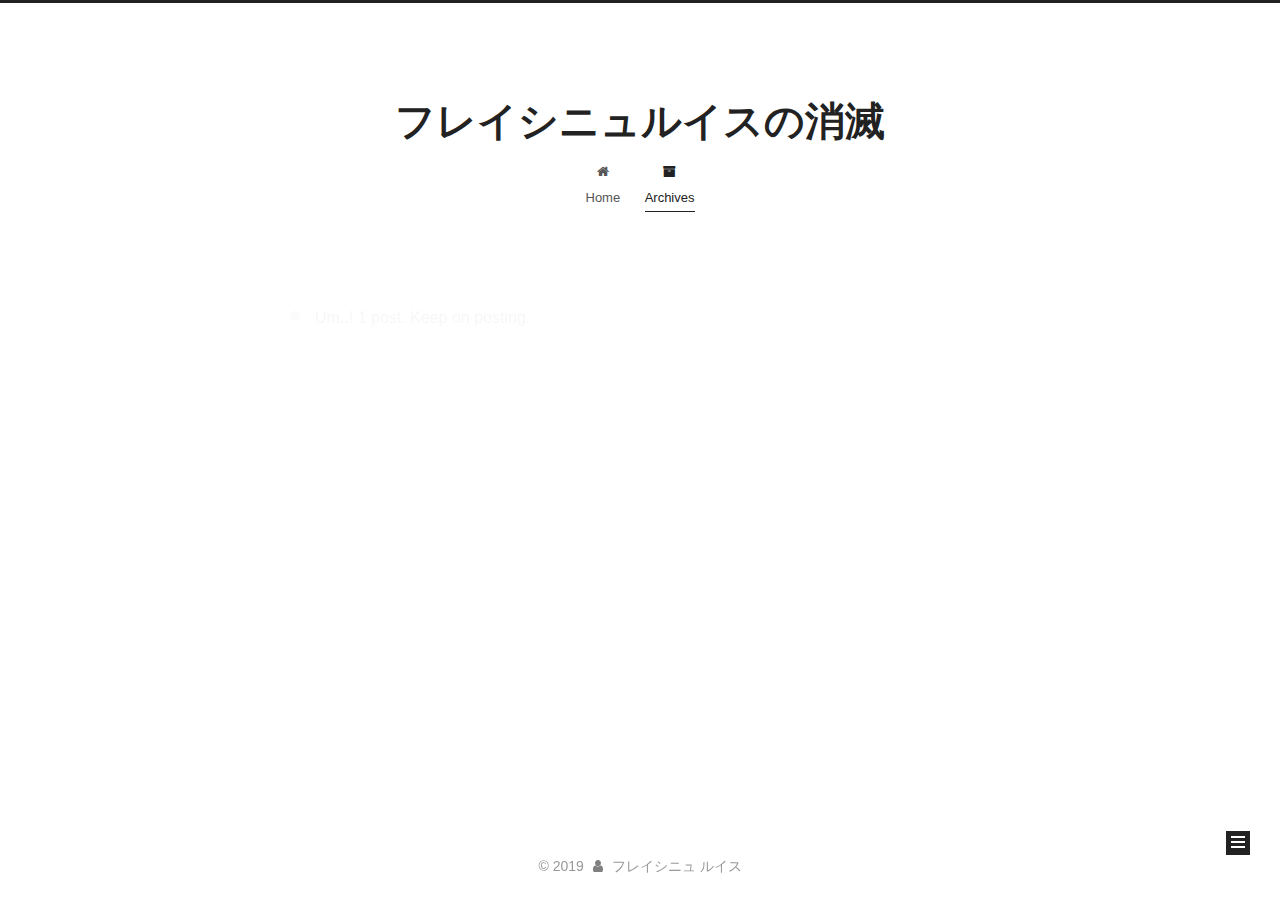
==== commit 0d60e12b: "s" ====
--- a/archives/index.html
+++ b/archives/index.html
@@ -97,12 +97,12 @@
 
 
   <meta property="og:type" content="website">
-<meta property="og:title" content="lrfrx notes">
+<meta property="og:title" content="フレイシニュルイスの消滅">
 <meta property="og:url" content="http://yoursite.com/archives/index.html">
-<meta property="og:site_name" content="lrfrx notes">
+<meta property="og:site_name" content="フレイシニュルイスの消滅">
 <meta property="og:locale" content="default">
 <meta name="twitter:card" content="summary">
-<meta name="twitter:title" content="lrfrx notes">
+<meta name="twitter:title" content="フレイシニュルイスの消滅">
 
 
 
@@ -119,7 +119,7 @@
   };
 </script>
 
-  <title>Archive | lrfrx notes</title>
+  <title>Archive | フレイシニュルイスの消滅</title>
   
 
 
@@ -178,14 +178,10 @@
     <div class="custom-logo-site-title">
       <a href="/" class="brand" rel="start">
         <span class="logo-line-before"><i></i></span>
-        <span class="site-title">lrfrx notes</span>
+        <span class="site-title">フレイシニュルイスの消滅</span>
         <span class="logo-line-after"><i></i></span>
       </a>
     </div>
-    
-      
-        <p class="site-subtitle">lrfrx notes</p>
-      
     
     
   </div>
@@ -299,7 +295,7 @@
         
           
         
-        Um..! 2 posts in total. Keep on posting.
+        Um..! 1 post. Keep on posting.
       </span>
       
 
@@ -334,41 +330,6 @@
 
       <div class="post-meta">
         <time class="post-time" itemprop="dateCreated" datetime="2019-01-26T10:15:08+00:00" content="2019-01-26">
-          01-26
-        </time>
-      </div>
-
-    </header>
-  </article>
-
-
-
-      
-
-        
-        
-        
-
-        
-        
-
-        
-
-  <article class="post post-type-normal" itemscope="" itemtype="http://schema.org/Article">
-    <header class="post-header">
-
-      <h2 class="post-title">
-        
-          <a class="post-title-link" href="/2019/01/26/hello-world/" itemprop="url">
-            
-              <span itemprop="name">Hello World</span>
-            
-          </a>
-        
-      </h2>
-
-      <div class="post-meta">
-        <time class="post-time" itemprop="dateCreated" datetime="2019-01-26T10:11:11+00:00" content="2019-01-26">
           01-26
         </time>
       </div>
@@ -417,7 +378,7 @@
         <div class="site-overview">
           <div class="site-author motion-element" itemprop="author" itemscope="" itemtype="http://schema.org/Person">
             
-              <p class="site-author-name" itemprop="name">lrfrx</p>
+              <p class="site-author-name" itemprop="name">フレイシニュ ルイス</p>
               <p class="site-description motion-element" itemprop="description"></p>
           </div>
 
@@ -428,7 +389,7 @@
                 
                   <a href="/archives/">
                 
-                    <span class="site-state-item-count">2</span>
+                    <span class="site-state-item-count">1</span>
                     <span class="site-state-item-name">posts</span>
                   </a>
                 </div>
@@ -475,7 +436,7 @@
   <span class="with-love" id="animate">
     <i class="fa fa-user"></i>
   </span>
-  <span class="author" itemprop="copyrightHolder">lrfrx</span>
+  <span class="author" itemprop="copyrightHolder">フレイシニュ ルイス</span>
 
   
 
@@ -483,15 +444,9 @@
 </div>
 
 
-  <div class="powered-by">Powered by <a href="https://hexo.io" class="theme-link" rel="noopener" target="_blank">Hexo</a> v3.8.0</div>
-
-
-
-  <span class="post-meta-divider">|</span>
-
-
-
-  <div class="theme-info">Theme – <a href="https://theme-next.org" class="theme-link" rel="noopener" target="_blank">NexT.Muse</a> v6.7.0</div>
+
+
+
 
 
 
--- a/css/main.css
+++ b/css/main.css
@@ -1160,12 +1160,11 @@
   position: relative;
   display: inline-block;
   padding: 0 40px;
-  color: #fff;
-  background: #222;
+  color: #222;
   border-bottom: none;
 }
 .brand:hover {
-  color: #fff;
+  color: #555;
 }
 .logo {
   display: inline-block;
@@ -1177,8 +1176,8 @@
   display: inline-block;
   vertical-align: top;
   line-height: 36px;
-  font-size: 20px;
-  font-weight: normal;
+  font-size: 40px;
+  font-weight:bolder;
   font-family: 'Lato', "PingFang SC", "Microsoft YaHei", sans-serif;
 }
 .site-subtitle {
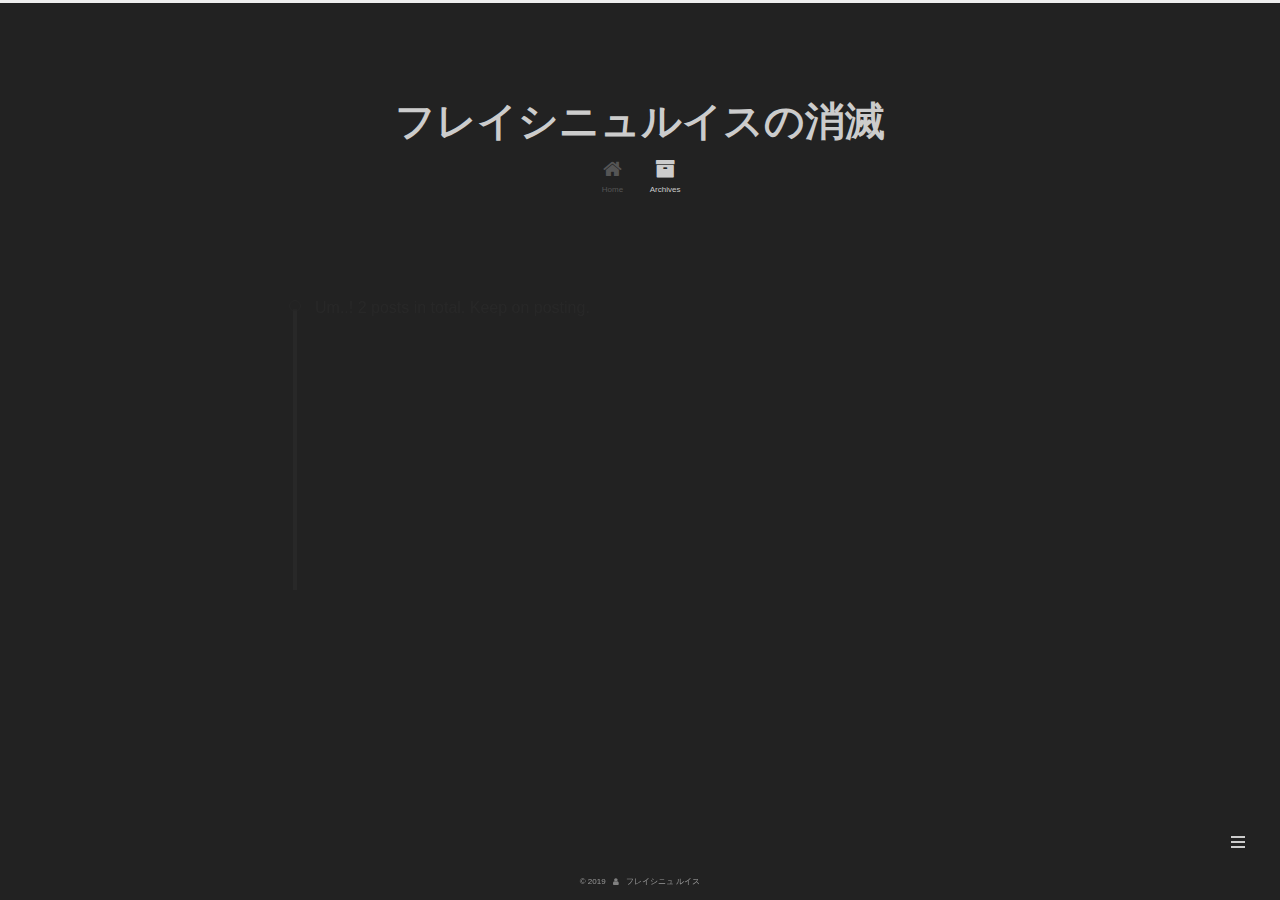
==== commit 5e3090f8: "u" ====
--- a/archives/index.html
+++ b/archives/index.html
@@ -295,7 +295,7 @@
         
           
         
-        Um..! 1 post. Keep on posting.
+        Um..! 2 posts in total. Keep on posting.
       </span>
       
 
@@ -310,6 +310,41 @@
           <div class="collection-title">
             <h1 class="archive-year" id="archive-year-2019">2019</h1>
           </div>
+        
+        
+
+        
+
+  <article class="post post-type-normal" itemscope="" itemtype="http://schema.org/Article">
+    <header class="post-header">
+
+      <h2 class="post-title">
+        
+          <a class="post-title-link" href="/2019/01/26/1/" itemprop="url">
+            
+              <span itemprop="name">#1</span>
+            
+          </a>
+        
+      </h2>
+
+      <div class="post-meta">
+        <time class="post-time" itemprop="dateCreated" datetime="2019-01-26T18:17:09+00:00" content="2019-01-26">
+          01-26
+        </time>
+      </div>
+
+    </header>
+  </article>
+
+
+
+      
+
+        
+        
+        
+
         
         
 
@@ -389,7 +424,7 @@
                 
                   <a href="/archives/">
                 
-                    <span class="site-state-item-count">1</span>
+                    <span class="site-state-item-count">2</span>
                     <span class="site-state-item-name">posts</span>
                   </a>
                 </div>
--- a/css/main.css
+++ b/css/main.css
@@ -188,8 +188,8 @@
   font-family: 'Lato', "PingFang SC", "Microsoft YaHei", sans-serif;
   font-size: 14px;
   line-height: 2;
-  color: #555;
-  background: #fff;
+  color: #ccc;
+  background: #222;
 }
 @media (max-width: 767px) {
   body {
@@ -224,7 +224,7 @@
 h4,
 h5,
 h6 {
-  margin: 20px 0 15px;
+  margin: 20px 0 px;
 }
 h1 {
   font-size: 22px;
@@ -512,7 +512,7 @@
   }
 }
 .footer {
-  padding: 20px 0;
+  padding: 10px 0;
 }
 .footer-inner {
   box-sizing: border-box;
@@ -986,7 +986,7 @@
   padding: 0 20px;
   font-size: 14px;
   color: #fff;
-  background: #222;
+  background: #fff;
   border: 2px solid #222;
   text-decoration: none;
   border-radius: 0;
@@ -997,9 +997,9 @@
   line-height: 2;
 }
 .btn:hover {
-  border-color: #222;
-  color: #222;
-  background: #fff;
+  border-color: #fff;
+  color: #fff;
+  background: #222;
 }
 .btn +.btn {
   margin: 0 0 8px 8px;
@@ -1102,7 +1102,7 @@
   margin: 10px;
 }
 .tag-cloud a:hover {
-  color: #222 !important;
+  color: #fff !important;
 }
 .back-to-top {
   box-sizing: border-box;
@@ -1112,7 +1112,7 @@
   z-index: 1050;
   padding: 0 6px;
   width: 24px;
-  background: #222;
+  background: #eee;
   font-size: 12px;
   opacity: 1;
   color: #fff;
@@ -1145,7 +1145,7 @@
 }
 .headband {
   height: 3px;
-  background: #222;
+  background: #eee;
 }
 .site-meta {
   margin: 0;
@@ -1160,7 +1160,7 @@
   position: relative;
   display: inline-block;
   padding: 0 40px;
-  color: #222;
+  color: #ccc;
   border-bottom: none;
 }
 .brand:hover {
@@ -1250,13 +1250,17 @@
 .menu .menu-item a,
 .menu .menu-item span.exturl {
   display: block;
-  font-size: 13px;
+  font-size: 8px;
   line-height: inherit;
   border-bottom: 1px solid transparent;
   transition-property: border-color;
   transition-duration: 0.2s;
   transition-timing-function: ease-in-out;
   transition-delay: 0s;
+}
+
+.menu .menu-item-icon {
+    font-size: 20px;
 }
 .menu .menu-item a:hover,
 .menu .menu-item span.exturl:hover {
@@ -1475,7 +1479,7 @@
   border-bottom-color: #666;
 }
 .posts-collapse .post-header:hover::before {
-  background: #222;
+  background: #fff;
 }
 .posts-collapse .post-meta {
   position: absolute;
@@ -1516,7 +1520,7 @@
 .posts-expand .post-title-link {
   display: inline-block;
   position: relative;
-  color: #555;
+  color: #ccc;
   border-bottom: none;
   line-height: 1.2;
   vertical-align: top;
@@ -1528,7 +1532,7 @@
   height: 2px;
   bottom: 0;
   left: 0;
-  background-color: #000;
+  background-color: #ccc;
   visibility: hidden;
   -webkit-transform: scaleX(0);
   -moz-transform: scaleX(0);
@@ -1552,10 +1556,10 @@
   margin-left: 5px;
 }
 .posts-expand .post-meta {
-  margin: 3px 0 60px 0;
-  color: #999;
+  margin: 3px 0 30px 0;
+  color: #bbb;
   font-family: 'Lato', "PingFang SC", "Microsoft YaHei", sans-serif;
-  font-size: 12px;
+  font-size: 8px;
   text-align: center;
 }
 .posts-expand .post-meta .post-category-list {
@@ -1571,7 +1575,7 @@
   margin-top: 2px;
 }
 .posts-expand .post-meta time {
-  border-bottom: 1px dashed #999;
+  border-bottom: 1px dashed #eee;
   cursor: help;
 }
 .post-meta-divider {
@@ -1637,7 +1641,7 @@
   border-bottom: none;
 }
 .post-nav-item a:hover {
-  color: #222;
+  color: #ccc;
   border-bottom: none;
 }
 .post-nav-item a:active {
@@ -1718,18 +1722,18 @@
   bottom: 0;
   width: 0;
   z-index: 1040;
-  box-shadow: inset 0 2px 6px #000;
-  background: #222;
+  box-shadow: inset 0 0px 0px #000;
+  background: #ccc;
   -webkit-transform: translateZ(0);
 }
 .sidebar a,
 .sidebar .exturl {
-  color: #999;
+  color: #eee;
   border-bottom-color: #555;
 }
 .sidebar a:hover,
 .sidebar .exturl:hover {
-  color: #eee;
+  color: #fff;
 }
 @media (min-width: 768px) and (max-width: 991px) {
   .sidebar {
@@ -1744,7 +1748,7 @@
 .sidebar-inner {
   position: relative;
   padding: 20px 10px;
-  color: #999;
+  color: #fff;
   text-align: center;
 }
 .site-overview-wrap {
@@ -1797,7 +1801,7 @@
   vertical-align: top;
   height: 2px;
   width: 100%;
-  background: #fff;
+  background: #ccc;
   margin-top: 3px;
 }
 .sidebar-toggle-line:first-child {
@@ -1816,7 +1820,8 @@
   margin: 5px 0 0;
   text-align: center;
   color: #f5f5f5;
-  font-weight: normal;
+    font-size: 10px;
+  font-weight:800;
 }
 .site-description {
   margin-top: 5px;
@@ -1826,7 +1831,7 @@
 }
 .site-state {
   overflow: hidden;
-  line-height: 1.4;
+  line-height: 1;
   white-space: nowrap;
   text-align: center;
 }
@@ -1835,6 +1840,7 @@
   padding: 0 15px;
   border-left: 1px solid #333;
 }
+
 .site-state-item:first-child {
   border-left: none;
 }
@@ -1846,10 +1852,10 @@
   text-align: center;
   color: inherit;
   font-weight: 600;
-  font-size: 18px;
+  font-size: 10px;
 }
 .site-state-item-name {
-  font-size: 13px;
+  font-size: 10px;
   color: inherit;
 }
 .feed-link {
@@ -1933,7 +1939,7 @@
   color: #555;
 }
 .sidebar-nav li:hover {
-  color: #f5f5f5;
+  color:aqua;
 }
 .page-post-detail .sidebar-nav-toc {
   padding: 0 5px;
@@ -2015,7 +2021,7 @@
   color: #87daff;
 }
 .footer {
-  font-size: 14px;
+  font-size: 8px;
   color: #999;
 }
 .footer img {
@@ -2323,12 +2329,12 @@
 }
 #schedule ul#event-list hr {
   margin: 20px 0 45px 0 !important;
-  background: #222;
+  background: #ccc;
 }
 #schedule ul#event-list hr:after {
   display: inline-block;
   content: 'NOW';
-  background: #222;
+  background: #ccc;
   color: #fff;
   font-weight: bold;
   text-align: right;
@@ -2398,7 +2404,7 @@
   color: #dfdfdf;
 }
 #schedule ul#event-list li.event-now {
-  background: #222;
+  background: #ccc;
   color: #fff;
   padding: 15px 0 15px 10px;
 }
@@ -2415,7 +2421,7 @@
   color: #fff !important;
 }
 #schedule ul#event-list li.event-future {
-  background: #222;
+  background: #ccc;
   color: #fff;
   padding: 15px 0 15px 10px;
 }
@@ -2547,7 +2553,7 @@
 .custom-logo .site-title {
   margin: 10px auto 0;
   font-size: 24px;
-  color: #222;
+  color: #ccc;
 }
 .custom-logo .site-title a {
   border: none;
@@ -2566,8 +2572,7 @@
     margin: 0;
     width: 100%;
     padding: 0;
-    background: #fff;
-    border-bottom: 1px solid #ddd;
+    background: #222;
     z-index: 1030;
   }
 }
@@ -2579,14 +2584,12 @@
 .menu-item-active a,
 .menu .menu-item a:hover,
 .menu .menu-item span.exturl:hover {
-  border-bottom-color: #222 !important;
-  color: #222;
+  color: #ccc;
 }
 @media (max-width: 767px) {
   .menu-item-active a,
   .menu .menu-item a:hover,
   .menu .menu-item span.exturl:hover {
-    border-bottom: 1px dotted #ddd !important;
   }
 }
 @media (max-width: 767px) {
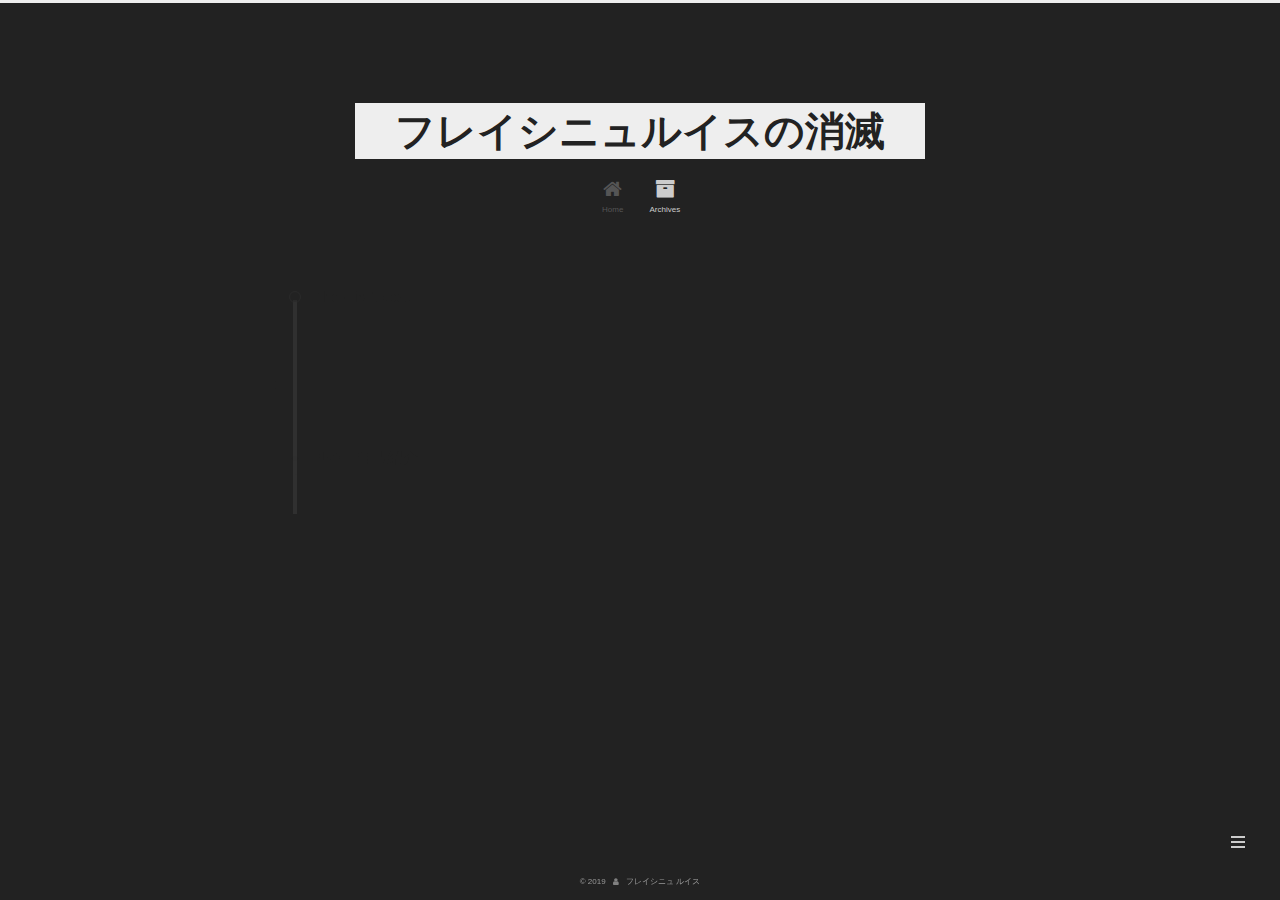
==== commit 1ef01456: "y" ====
--- a/archives/index.html
+++ b/archives/index.html
@@ -292,10 +292,7 @@
       <span class="archive-page-counter">
         
         
-        
-          
-        
-        Um..! 2 posts in total. Keep on posting.
+        There is 1 post.
       </span>
       
 
@@ -320,44 +317,9 @@
 
       <h2 class="post-title">
         
-          <a class="post-title-link" href="/2019/01/26/1/" itemprop="url">
+          <a class="post-title-link" href="/2019/01/26/0/" itemprop="url">
             
-              <span itemprop="name">#1</span>
-            
-          </a>
-        
-      </h2>
-
-      <div class="post-meta">
-        <time class="post-time" itemprop="dateCreated" datetime="2019-01-26T18:17:09+00:00" content="2019-01-26">
-          01-26
-        </time>
-      </div>
-
-    </header>
-  </article>
-
-
-
-      
-
-        
-        
-        
-
-        
-        
-
-        
-
-  <article class="post post-type-normal" itemscope="" itemtype="http://schema.org/Article">
-    <header class="post-header">
-
-      <h2 class="post-title">
-        
-          <a class="post-title-link" href="/2019/01/26/note-0/" itemprop="url">
-            
-              <span itemprop="name">note #0</span>
+              <span itemprop="name">自己紹介</span>
             
           </a>
         
@@ -424,7 +386,7 @@
                 
                   <a href="/archives/">
                 
-                    <span class="site-state-item-count">2</span>
+                    <span class="site-state-item-count">1</span>
                     <span class="site-state-item-name">posts</span>
                   </a>
                 </div>
@@ -432,6 +394,19 @@
 
               
 
+              
+                
+                
+                <div class="site-state-item site-state-tags">
+                  
+                    
+                    
+                      
+                    
+                    <span class="site-state-item-count">1</span>
+                    <span class="site-state-item-name">tags</span>
+                  
+                </div>
               
             </nav>
           
--- a/css/main.css
+++ b/css/main.css
@@ -203,7 +203,7 @@
 }
 @media (min-width: 1200px) {
   body {
-    font-size: 16px;
+    font-size: 14px;
   }
 }
 h1,
@@ -326,8 +326,8 @@
 }
 a:hover,
 span.exturl:hover {
-  color: #222;
-  border-bottom-color: #222;
+  color: #aaa;
+  border-bottom-color: #eee;
 }
 blockquote {
   margin: 0;
@@ -484,7 +484,7 @@
 }
 .header-inner {
   margin: 0 auto;
-  padding: 100px 0 70px;
+  padding: 100px 0 45px;
   width: 700px;
 }
 @media (min-width: 1200px) {
@@ -1159,8 +1159,9 @@
 .brand {
   position: relative;
   display: inline-block;
-  padding: 0 40px;
-  color: #ccc;
+  padding: 10px 40px;
+  color: #222;
+background: #eee;
   border-bottom: none;
 }
 .brand:hover {
@@ -1424,6 +1425,7 @@
     margin: 0 20px;
   }
 }
+
 .posts-collapse .collection-title {
   position: relative;
   margin: 60px 0;
@@ -1457,7 +1459,7 @@
   transition-timing-function: ease-in-out;
   transition-delay: 0s;
   transition-property: border;
-  border-bottom: 1px dashed #ccc;
+  border-bottom: 1px solid #333;
 }
 .posts-collapse .post-header::before {
   content: " ";
@@ -1483,7 +1485,7 @@
 }
 .posts-collapse .post-meta {
   position: absolute;
-  font-size: 12px;
+  font-size: 10px;
   left: 20px;
   top: 5px;
 }
@@ -1494,7 +1496,7 @@
   margin-left: 60px;
   font-size: 16px;
   font-weight: normal;
-  line-height: inherit;
+  line-height: inherit;  
 }
 .posts-collapse .post-title::after {
   margin-left: 3px;
@@ -1515,7 +1517,8 @@
   overflow-wrap: break-word;
   word-wrap: break-word;
   text-align: center;
-  font-weight: 400;
+  font-weight: 700;
+  margin-bottom:-10px;     
 }
 .posts-expand .post-title-link {
   display: inline-block;
@@ -1529,10 +1532,11 @@
   content: "";
   position: absolute;
   width: 100%;
-  height: 2px;
+  height: 13px;
+  margin-top: 2px;
   bottom: 0;
-  left: 0;
   background-color: #ccc;
+  opacity: 0.3;
   visibility: hidden;
   -webkit-transform: scaleX(0);
   -moz-transform: scaleX(0);
@@ -1543,6 +1547,10 @@
   transition-timing-function: ease-in-out;
   transition-delay: 0s;
 }
+
+.post-time{
+    color: #666;
+}
 .posts-expand .post-title-link:hover::before {
   visibility: visible;
   -webkit-transform: scaleX(1);
@@ -1556,7 +1564,7 @@
   margin-left: 5px;
 }
 .posts-expand .post-meta {
-  margin: 3px 0 30px 0;
+  margin: 3px 0 15px 0;
   color: #bbb;
   font-family: 'Lato', "PingFang SC", "Microsoft YaHei", sans-serif;
   font-size: 8px;
@@ -1574,10 +1582,7 @@
   font-size: 14px;
   margin-top: 2px;
 }
-.posts-expand .post-meta time {
-  border-bottom: 1px dashed #eee;
-  cursor: help;
-}
+
 .post-meta-divider {
   margin: 0 0.5em;
 }
@@ -1614,12 +1619,14 @@
 .posts-expand .post-tags a {
   display: inline-block;
   margin-right: 10px;
-  font-size: 13px;
+  font-size: 10px;
+  border-bottom: 0px;
 }
 .post-nav {
   display: table;
   margin-top: 15px;
   width: 100%;
+    opacity: 0.2;
   border-top: 1px solid #eee;
 }
 .post-nav-divider {
@@ -1666,9 +1673,9 @@
 .posts-expand .post-eof {
   display: block;
   margin: 80px auto 60px;
-  width: 8%;
-  height: 1px;
-  background: #ccc;
+  width: 50%;
+  height: 2px;
+  background: #333;
   text-align: center;
 }
 .post:last-child .post-eof.post-eof.post-eof {
@@ -1838,7 +1845,7 @@
 .site-state-item {
   display: inline-block;
   padding: 0 15px;
-  border-left: 1px solid #333;
+  border-left: 1px solid #fff;
 }
 
 .site-state-item:first-child {
@@ -1948,11 +1955,11 @@
   margin-left: 10px;
 }
 .sidebar-nav .sidebar-nav-active {
-  color: #87daff;
-  border-bottom-color: #87daff;
+  color: #ccc;
+  border-bottom-color: #ccc;
 }
 .sidebar-nav .sidebar-nav-active:hover {
-  color: #87daff;
+  color: #ccc;
 }
 .sidebar-panel {
   display: none;
@@ -2011,14 +2018,14 @@
   display: block;
 }
 .post-toc .nav .active > a {
-  color: #87daff;
-  border-bottom-color: #87daff;
+  color: #ccc;
+  border-bottom-color: #ccc;
 }
 .post-toc .nav .active-current > a {
-  color: #87daff;
+  color: #ccc;
 }
 .post-toc .nav .active-current > a:hover {
-  color: #87daff;
+  color: #ccc;
 }
 .footer {
   font-size: 8px;
@@ -2274,6 +2281,7 @@
   position: relative;
   top: 3px;
   left: 20px;
+  opacity: 0.1;    
 }
 @media (max-width: 767px) {
   .page-archive .archive-page-counter {
@@ -2510,7 +2518,7 @@
   }
 }
 .page-post-detail .sidebar-toggle-line {
-  background: #87daff;
+  background: #ccc;
 }
 .page-post-detail .comments {
   overflow: hidden;
